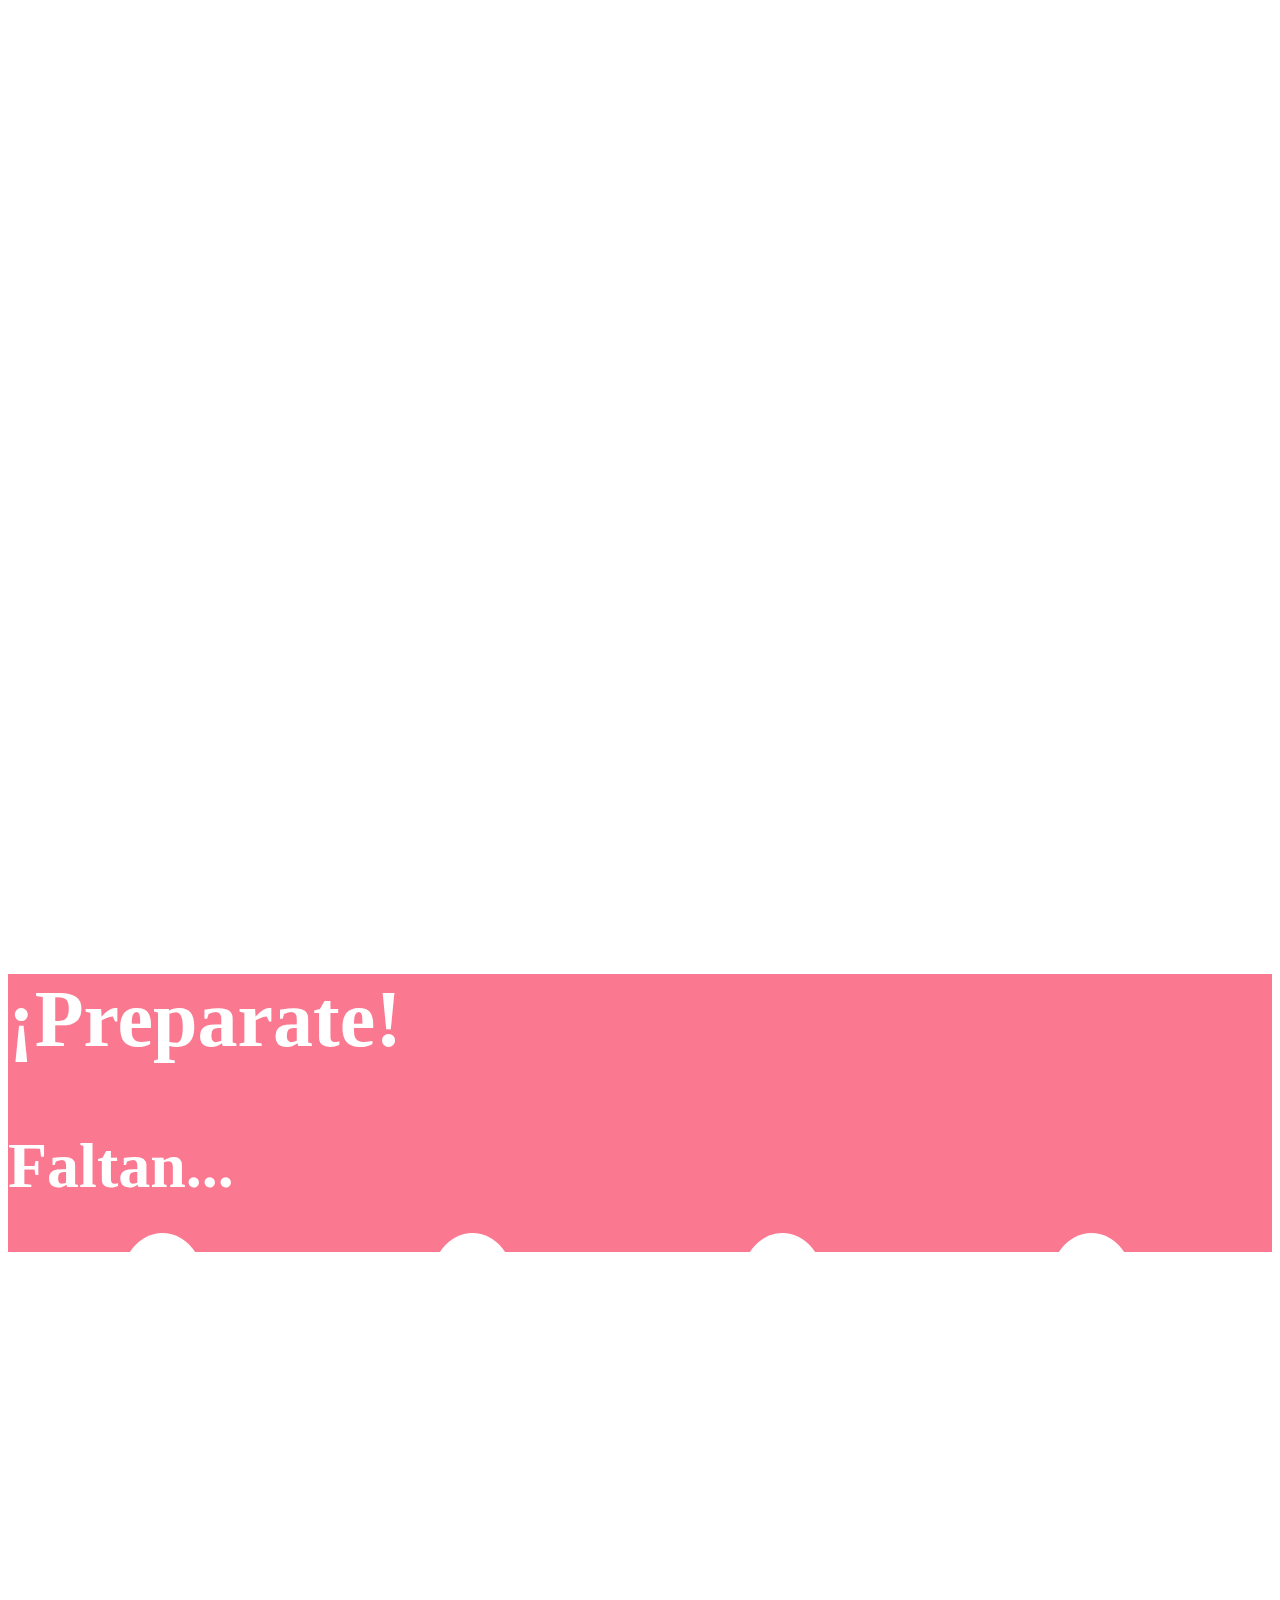
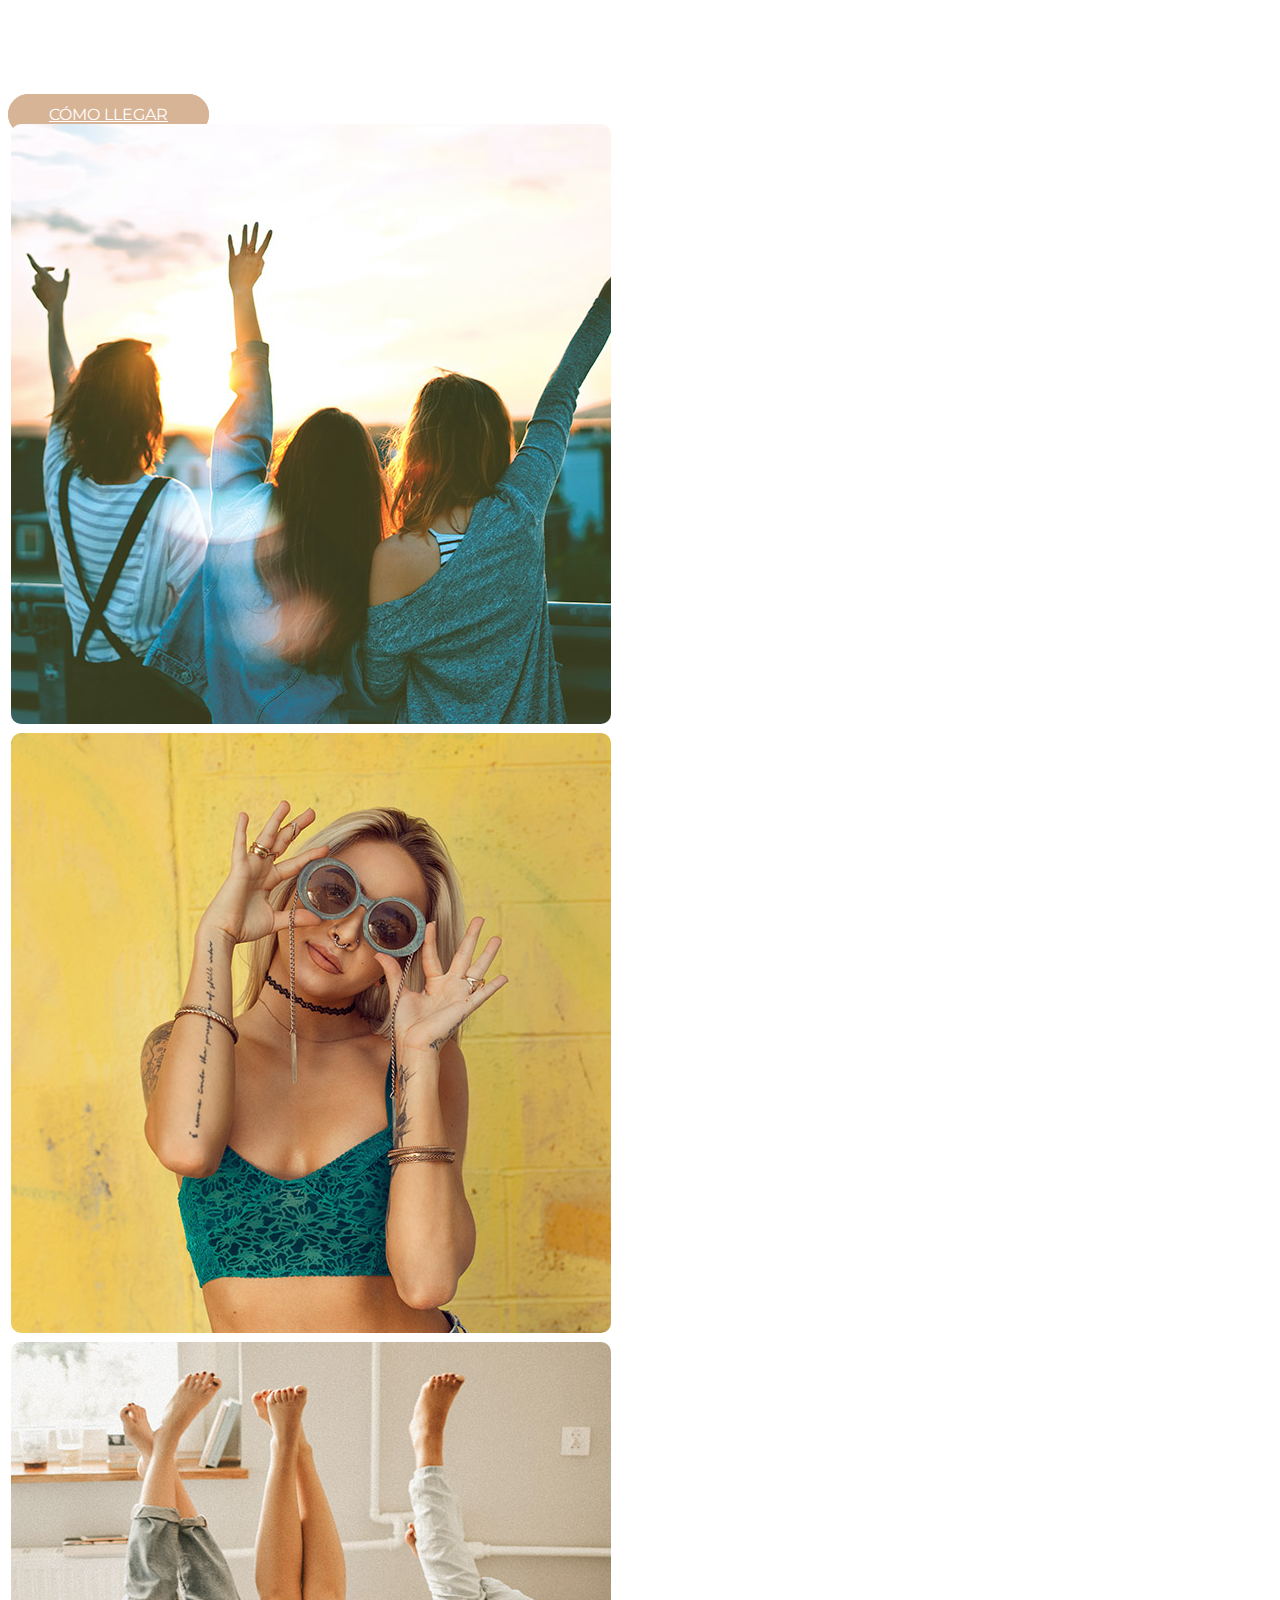
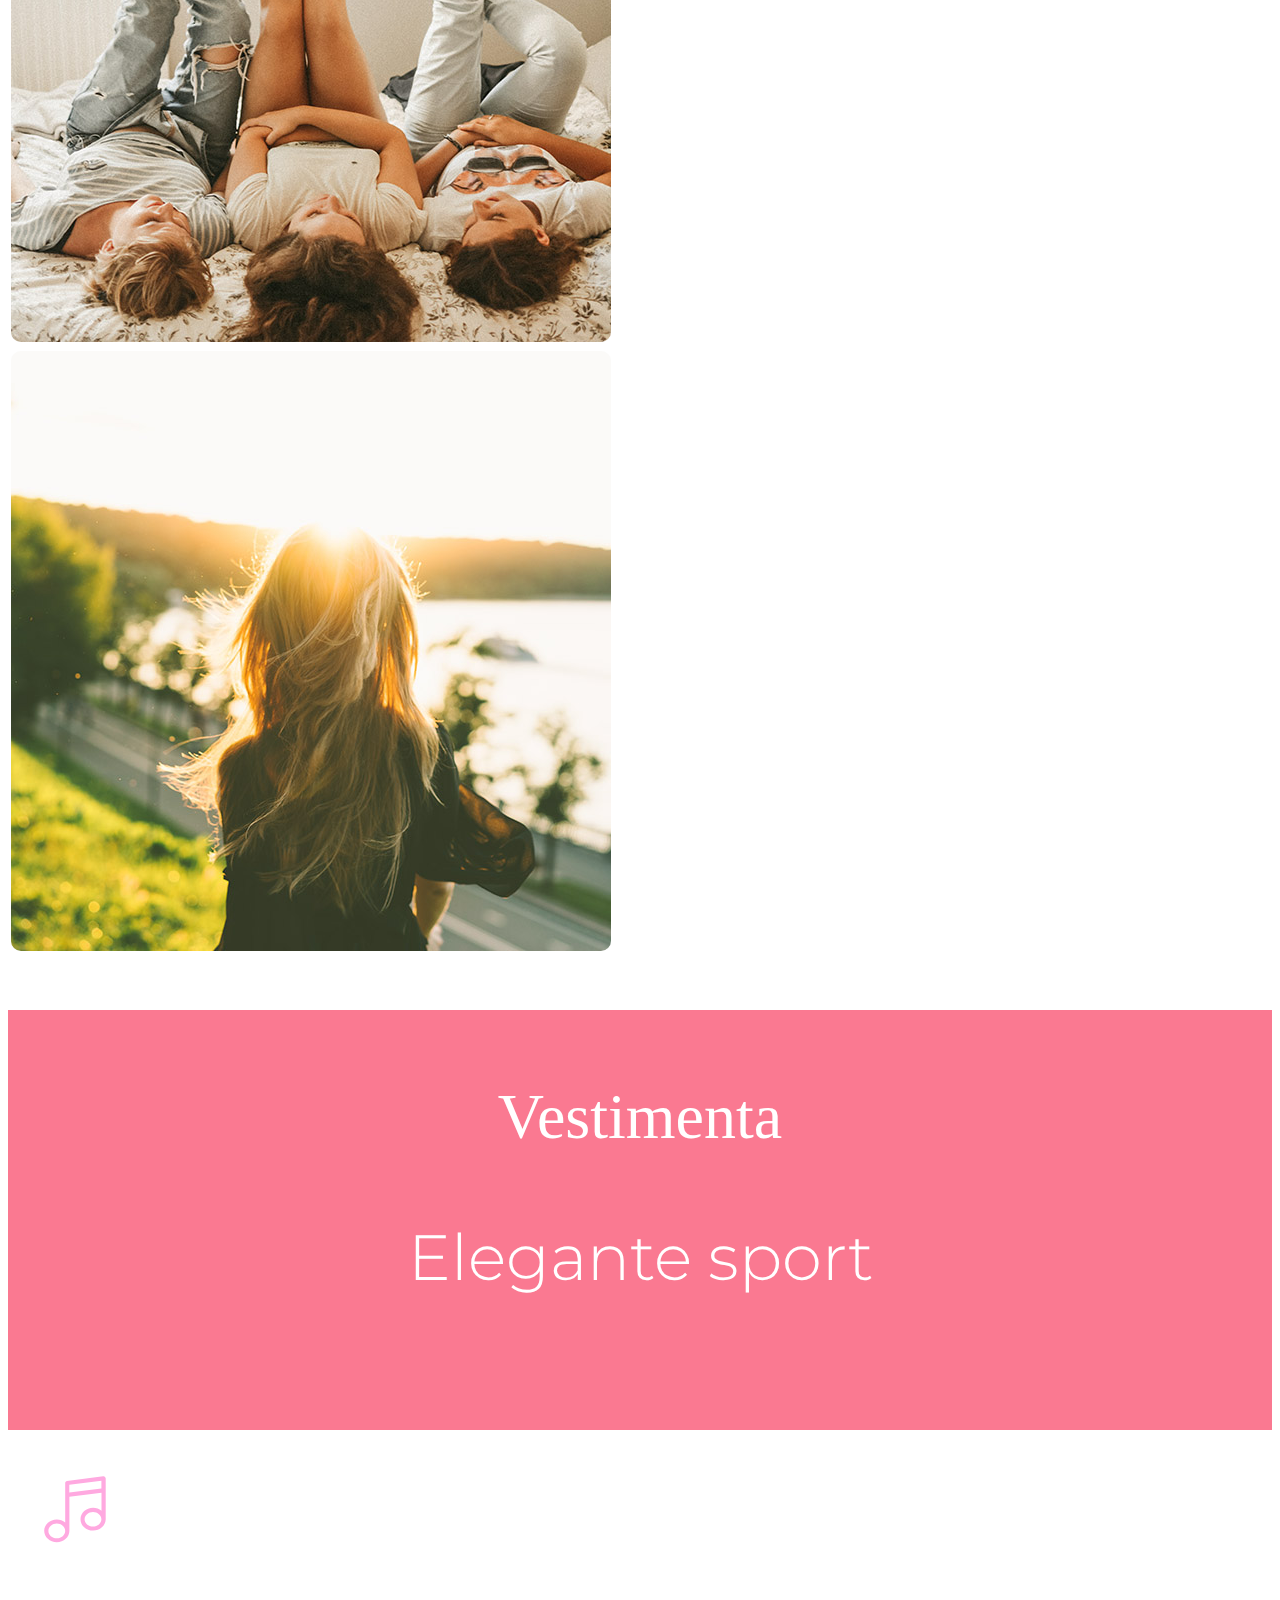
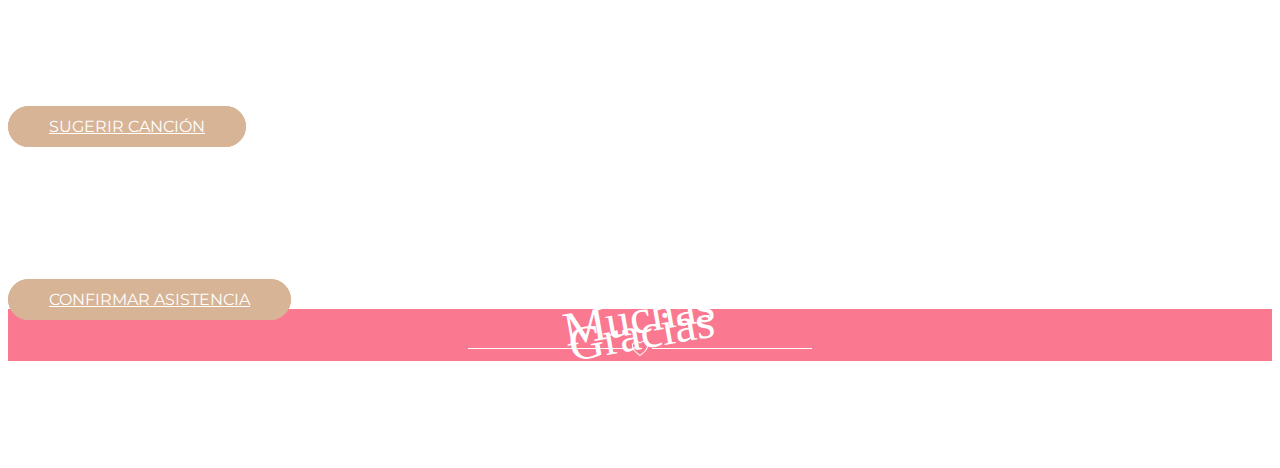
==== index.html @ 7e728a86 "init" ====
<!DOCTYPE html>
<html lang="es">

<head>

  <!-- Head -->
  <!-- Required meta tags -->
  <meta charset="utf-8">
  <meta name="viewport" content="width=device-width, initial-scale=1, shrink-to-fit=no">
  <meta name="description" content="invitaciones digitales para eventos">
  <meta name="keywords"
    content="invitaciones, digitales, tarjetas, boda, invitación, interactivas, casamiento, save the date, agenda la fecha, ideas invitación, tarjetas de 15, tarjetas eventos, wedding, matrimonio, ideas tarjetas, rsvp, modelos de invitacion, página de boda, página web de casamiento">


  <!-- Listado de css con version dinamica segun modificacion de archivo -->
  <link href="https://cdn.jsdelivr.net/npm/bootstrap@5.2.0/dist/css/bootstrap.min.css" rel="stylesheet" integrity="sha384-gH2yIJqKdNHPEq0n4Mqa/HGKIhSkIHeL5AyhkYV8i59U5AR6csBvApHHNl/vI1Bx" crossorigin="anonymous">
  <link rel="stylesheet" href="css/jquery.fancybox.min.css">
  <link rel="stylesheet" href="css/styles.css">
  <!-- Font -->
  <link href="https://fonts.googleapis.com/css2?family=Montserrat:wght@300;400;600;900&amp;display=swap"
    rel="stylesheet">
  <!-- Countdown -->
  <link rel="stylesheet" href="css/countdown/jquery.countdown.css" type="text/css">

  <!-- Font Awesome -->
  <link href="css/all.min.css" rel="stylesheet">

  <!-- Title -->
  <title>
    Invitación de 15</title>

</head>



<body>


  <!-- Portada -->
  <section class="portada">  
    
  
    <div class="divider-overlay" style="opacity: 0.5;"></div>

    <div class="container">
      <div class="row">
          
          <div class="col  animation delay1 fade-in">


            <div class="banner-text fade-in text-center position-absolute bottom-0 ">
              <div>Sofi</div>
              <div>Mis 15 años</div>
            </div>
           
          </div>
      
        <div class="scroll-down"></div>
      </div>
    </div>

      
    </div>
  </div>
  </section>

  <!-- PHOTO DIVIDER -->
  <section id="dont-miss-it">
        <div class="divider p-3">
          

            <h2 id="dont-miss-it-title" class="text-center animation fadeInUp">¡Preparate! </h2>
            <h3 id="dont-miss-it-subtitle" class="text-center animation fadeInUp">Faltan... </h3>
            
       

      <div class="container">
        <div class="row">
          <div class="col-md-6 offset-md-3">
          
            <div id="date-countdown" class="circle-countdown animation fadeInUp text-dark"></div>

          </div>
        </div>
      </div>
    </div>

   
  </section>


  <!-- Ceremonia y Fiesta -->
  <section class="fiesta" >
    <div class="container p-5">
      <div class="row">       

        <!-- Fiesta -->
        <div class="align-content-center">
          <img src="fonts/icono-fiesta.svg" alt class="circle bounce-in mx-auto d-block">
   
        </div>
          <span class="text-center">
        
          <h4 >Fiesta</h4>
        </span>
        <span class="text-center">
          <p>
            ¡Te espero el viernes 18 de Noviembre de 19:30 hs a 3:30 hs<br>en Salón Sei Fratelli para festejar este gran momento de
            mi vida!<br>Clickeá en el botón de abajo y encontrá las indicaciones para llegar.
          </p>          
          <a target="_blank" href="https://g.page/seifratelli?share" class="btn">cómo llegar</a>
        </div></span>
    
    </div>
  </section>

  <!-- Galeria -->
  <section class="galeria m-5">
    <div class="container">

      <div class="row">


        <!-- Impmrimo el bloque con la imagen -->
        <div class="col-6 col-md-3 item-galeria">
          <a href="images/1.jpg" data-fancybox="images" data-caption="">
            <img class="img-fluid" src="images/1.jpg" alt="">
          </a>
        </div>


        <!-- Impmrimo el bloque con la imagen -->
        <div class="col-6 col-md-3 item-galeria">
          <a href="images/2.jpg" data-fancybox="images" data-caption="">
            <img class="img-fluid" src="images/2.jpg" alt="">
          </a>
        </div>


        <!-- Impmrimo el bloque con la imagen -->
        <div class="col-6 col-md-3 item-galeria">
          <a href="images/3.jpg" data-fancybox="images" data-caption="">
            <img class="img-fluid" src="images/3.jpg" alt="">
          </a>
        </div>


        <!-- Impmrimo el bloque con la imagen -->
        <div class="col-6 col-md-3 item-galeria">
          <a href="images/4.jpg" data-fancybox="images" data-caption="">
            <img class="img-fluid" src="images/4.jpg" alt="">
          </a>
        </div>



      </div>
    </div>
  </section>


  <!-- Dress Code -->

  <section class="dresscode mb-5 p-5">

    <div class="container">

      <div class="banner-date">Vestimenta</div>
      <div ><p class="banner-date">Elegante sport</p></div>
      
    </div>


  </section>


  <!-- Canciones -->
  <section class="dj mt-5 p-5">

    <div class="container p-5">
      <div class="row">       

        <!-- Fiesta -->
        <div class="align-content-center">


      <img src="fonts/icono-canciones.svg" alt class="bounce-in mx-auto d-block">

       </div>

    <span class="text-center">
        
      <h4 >Fiesta</h4>
    </span>
    <span class="text-center">
      <p>¡Ayudame sugiriendo las canciones que pensás que no pueden faltar en la fiesta!</p> 
      
    <div class="align-items-center">
    <a target="_blank" href="https://forms.gle/h6BL7pvcuVgGxvgK9"     class="btn">Sugerir canción</a>
   
  </div></span>
  </section>
         

  



  <!-- Confirmar Asistencia -->
  <section class="asistencia p-5">
    

    <div class="container text-dark">
      <span class="text-center ">
      <h4>CONFIRMACIÓN DE ASISTENCIA</h4>
    </span>
    <span class="text-center">
      <p>Cuento con tu presencia. <br>¡Confirmá tu asistencia!</p>
      <div class="align-items-center">
      <a target="_blank" href="https://forms.gle/xBkR22hWkG39EwFD9" class="btn">Confirmar asistencia</a>
    </div></span>
    </div>

  </section>






  <!-- FOOTER SECTION -->
  <footer>
  
    <div class="footer p-5">
      <div class="animation fadeInUp">
        <div id="thank-you" >
          <div id="thank" class="p-3">Muchas</div>
          <div id="you" class="p-3">Gracias</div>
        </div>
      </div>

          <div class="heart-divider animation delay1 fadeInUp">
            <span class="white-line"></span>
            <svg xmlns="http://www.w3.org/2000/svg" width="16" height="16" fill="white" class="bi bi-heart"
              viewBox="0 0 16 16">
              <path
                d="m8 2.748-.717-.737C5.6.281 2.514.878 1.4 3.053c-.523 1.023-.641 2.5.314 4.385.92 1.815 2.834 3.989 6.286 6.357 3.452-2.368 5.365-4.542 6.286-6.357.955-1.886.838-3.362.314-4.385C13.486.878 10.4.28 8.717 2.01L8 2.748zM8 15C-7.333 4.868 3.279-3.04 7.824 1.143c.06.055.119.112.176.171a3.12 3.12 0 0 1 .176-.17C12.72-3.042 23.333 4.867 8 15z" />
            </svg>
            <span class="white-line"></span>
          </div>


        </div>


        </footer>




  <script>
    var fechaCuentaRegresiva = "09/11/2022 22:00:00";
  </script>



  <script type="text/javascript" src="js/jquery-3.5.1.slim.min.js"></script>
  <script type="text/javascript" src="js/parallax.min.js"></script>
  <script type="text/javascript" src="js/jquery.fancybox.min.js"></script>
  <script src="https://cdn.jsdelivr.net/npm/bootstrap@5.2.0/dist/js/bootstrap.bundle.min.js" integrity="sha384-A3rJD856KowSb7dwlZdYEkO39Gagi7vIsF0jrRAoQmDKKtQBHUuLZ9AsSv4jD4Xa" crossorigin="anonymous"></script>
  <script type="text/javascript" src="js/scripts.js"></script>
  <!-- Countdown -->
  <script src="js/countdown/jquery.plugin.js"></script>
  <script src="js/countdown/jquery.countdown.js"></script>
  <script src="js/countdown/jquery.countdown-es.js"></script>
---- css/styles.css ----
/* Generales */

:root {
  --color-primario: #d8b496;
  --color-secundario: #Fa7991;
}

body{
  color:#FFF; 
	font-family: 'Dancing Script', cursive;
}
.banner-date{
	font-size: 4rem;	
}
.banner-text{
	font-size: 10rem;	
}
.banner-text{
	font-size: 10rem;	
}
.heart-divider{
	height:100%; 
	width:100%;
	margin:0 auto; 
	margin-top:1.25;
	margin-bottom:1.25rem;
	text-align:center;
}

.white-line{
	width:10rem; 
	height:8px;
	display:inline-block;
	border-top:solid 1px #FFF;
}

.css-logo{
	width:100%; 
	height:100%; 
	border-radius:0%; 
	background-color: #fa7991; 
	color:#FFF; 
	text-align:center; 
	font-family: 'EB Garamond', serif;
	font-weight: 700;	
}

.css-logo.rounded{
	border-radius:50%; 
}

.css-logo-text{
	padding-top:19px; 
	font-size:16px;
}

.css-logo-text > i {
	font-size:10px;
}

p{
  font-family: 'Montserrat', sans-serif;
  font-weight: 300;
  font-size: 17px;
}


h4
{
  font-family: 'Montserrat', sans-serif;
  letter-spacing: 3px;
  text-transform: uppercase;
  font-size: 25px;
  font-weight: 400;
}

.btn{
  font-family: 'Montserrat', sans-serif;
  color: white;
  background-color: var(--color-primario);
  border-radius: 30px;
  padding: 10px 40px;
  border: 1px solid var(--color-primario);
  text-transform: uppercase;
}

.btn:hover{
  color:var(--color-primario);
  background-color: white;
}

.btn-alt{
  font-family: 'Montserrat', sans-serif;
  color: var(--color-primario);
  background-color: white;
}

.btn-alt:hover{
  color: white;
  background-color: var(--color-primario);
  border: 1px solid white;
}

.btn:focus{
  box-shadow:none;
}


.fancybox-bg{
  background-color: var(--color-primario) !important;
}

ul{
  list-style: none;
  margin: 0;
  padding: 0;
}

a:hover{
  text-decoration: none;
}


/* Animacion fade in */
.fade-in{
  animation: fadeIn ease 4s;
  -webkit-animation: fadeIn ease 4s;
  -moz-animation: fadeIn ease 4s;
  -o-animation: fadeIn ease 4s;
  -ms-animation: fadeIn ease 4s;
}


@keyframes fadeIn{
  0% {
    opacity:0;
  }
  100% {
    opacity:1;
  }
}

@-moz-keyframes fadeIn {
  0% {
    opacity:0;
  }
  100% {
    opacity:1;
  }
}

@-webkit-keyframes fadeIn {
  0% {
    opacity:0;
  }
  100% {
    opacity:1;
  }
}

@-o-keyframes fadeIn {
  0% {
    opacity:0;
  }
  100% {
    opacity:1;
  }
}

@-ms-keyframes fadeIn {
  0% {
    opacity:0;
  }
  100% {
    opacity:1;
  }
}



/* Flecha para scroll de portada */
.scroll-down {
	position: absolute;
	bottom: 70px;
	display: block;
	text-align: center;
	font-size: 20px;
	z-index: 100;
	text-decoration: none;
	text-shadow: 0;
  width: 30px;
  height: 30px;
  border-bottom: 4px solid #ffffff;
  border-right: 4px solid #ffffff;
  z-index: 9;
  left: calc(50% - 15px);
  -webkit-transform: translate(-50%, 0%) rotate(45deg);
  -moz-transform: translate(-50%, 0%) rotate(45deg);
  transform: translate(-50%, 0%) rotate(45deg);
	-webkit-animation: fade_move_down 2s ease-in-out infinite;
	-moz-animation:    fade_move_down 2s ease-in-out infinite;
	animation:         fade_move_down 2s ease-in-out infinite;
}


/*animated scroll arrow animation*/
@-webkit-keyframes fade_move_down {
  0%   { -webkit-transform:translate(0,-10px) rotate(45deg); opacity: 0;  }
  50%  { opacity: 1;  }
  100% { -webkit-transform:translate(0,10px) rotate(45deg); opacity: 0; }
}
@-moz-keyframes fade_move_down {
  0%   { -moz-transform:translate(0,-10px) rotate(45deg); opacity: 0;  }
  50%  { opacity: 1;  }
  100% { -moz-transform:translate(0,10px) rotate(45deg); opacity: 0; }
}
@keyframes fade_move_down {
  0%   { transform:translate(0,-10px) rotate(45deg); opacity: 0;  }
  50%  { opacity: 1;  }
  100% { transform:translate(0,10px) rotate(45deg); opacity: 0; }
}

/*ANIMACION ICONOS*/

.bounce-in {
  animation: bounce-in 2s ease infinite;
  width: 150px;
}
@keyframes bounce-in {
  0% {
    opacity: 0;
    transform: scale(.3);
  }
  50% {
    opacity: 1;
    transform: scale(1.05);
  }
  70% { transform: scale(.9); }
  100% { transform: scale(1); }
}

/* ---------- */


/* Portada */
section.portada{
  height: 100vh;
  overflow-x: hidden;
}


.divider {
	position:	relative;
  background-color: var(--color-secundario);
	background-size:cover;
	-webkit-background-size:cover;
	background-attachment: scroll;
	background-position:
	center center;
	background-repeat:
	no-repeat;
	color:#FFF;
	-webkit-backface-visibility: hidden;
}

/* dont-miss-it */

h2#dont-miss-it-title{
  
	font-size:5rem; 
	margin-bottom:30px; 
	font-family: 'Dancing Script', cursive;
}

h3#dont-miss-it-subtitle{
	font-size:4rem; 
	margin-bottom:30px; 
	font-family: 'Dancing Script', cursive;
}
#divider-title{
	font-family: 'Great Vibes', cursive;
	color: #FFF;
	text-align: center;
	vertical-align: middle;
}

#divider-title-line{
	font-size: 4.6rem;
	line-height: 4.6rem;
}

.circle-countdown{
	width:100%; 
	margin:0 auto; 
	margin-top: 1.5rem
}

.circle-countdown.is-countdown {
	background-color:transparent;
	border:none;
  font-family: 'Montserrat', sans-serif;
}

.circle-countdown .countdown-amount {
	background-color: white;
	width:5.3rem;
	height:5.3rem;
	border-radius:50%;
	display:block;
	padding-top:1.3rem;
	font-size:1.8rem;
	margin:0 auto;
}

.circle-countdown .countdown-period {
	padding:0.6rem;
	display:block;
	text-align:center;
	font-size:1rem;
	text-transform:uppercase;    
}




    



/* Galeria /Historia */
section.galeria{
  padding-bottom: 50px;
}

section.galeria h4{
  text-align: center;
  margin-bottom: 60px;
}
section.galeria .item-galeria{
  padding: 0 3px;
  margin-bottom: 5px;
}

section.galeria .item-galeria a img{
  transition: all 0.3s ease-out;
  border-radius: 10px;
}


section.galeria .item-galeria a:hover img{
  transform: scale(1.1);
  position: relative;
  z-index: 999;
}




/* CONFIRMAR ASISTENCIA */

section.confirmar-asistencia{
  text-align: center;
  padding: 80px 0 100px;
}

section.confirmar-asistencia h4 {
    text-align: center;
    margin-bottom: 25px;
}

section.confirmar-asistencia p{
  margin-bottom: 20px;
}

section.confirmar-asistencia .btn-alt{
  margin: 10px;
}

/* ---------- */

/* DRESS CODE */

section.dresscode{
  text-align: center;
  padding: 70px 0 70px;
  background-color: var(--color-secundario);
}

section.dresscode h4 {
    text-align: center;
    margin-bottom: 20px;
    color: white;
}

section.dresscode p{
  color: white;
}

/* ---------- */







/* ---------- */

/* PROTOCOLO */

section.protocolo{
  text-align: center;
  padding: 90px 0 90px;
  background-color:var(--color-primario);
}

section.protocolo h4 {
    text-align: center;
    margin-bottom: 25px;
    color: white;
}

section.protocolo img.icon{
  width: 150px;
}

section.protocolo p{
  color: white;
}



/* ---------- */


/* ----------------------------------------------*/
/* Footer Section				 			 */
/* ----------------------------------------------*/
.footer {
	background-color: var(--color-secundario);
   
}

#thank-you{
	text-align:center; 

	-ms-transform: rotate(-10deg); 
	-webkit-transform: rotate(-10deg); 
	transform: rotate(-10deg);

}

#thank{
	font-size:3rem; 
	line-height:1rem;
}

#you{
	font-size:3rem; 
	line-height:1rem;
}

#footer-name{

	font-size:3rem; 
	color:#FFF; 
	letter-spacing:0.18rem; 
	
}


/* ---------- */

/* CONTACTO */

section.contacto{
  padding: 100px 0;
}

section.contacto h4{
  font-weight: 400;
  font-size: 25px;
}

section.contacto p{
  font-weight: 300;
}

section.contacto a{
  color: #35aa7f;
}

section.contacto a:hover{
  color: black;
}

section.contacto ul li{
  margin-bottom: 5px;
}

section.contacto ul li i{
  font-size: 18px;
  margin-right: 3px;
}
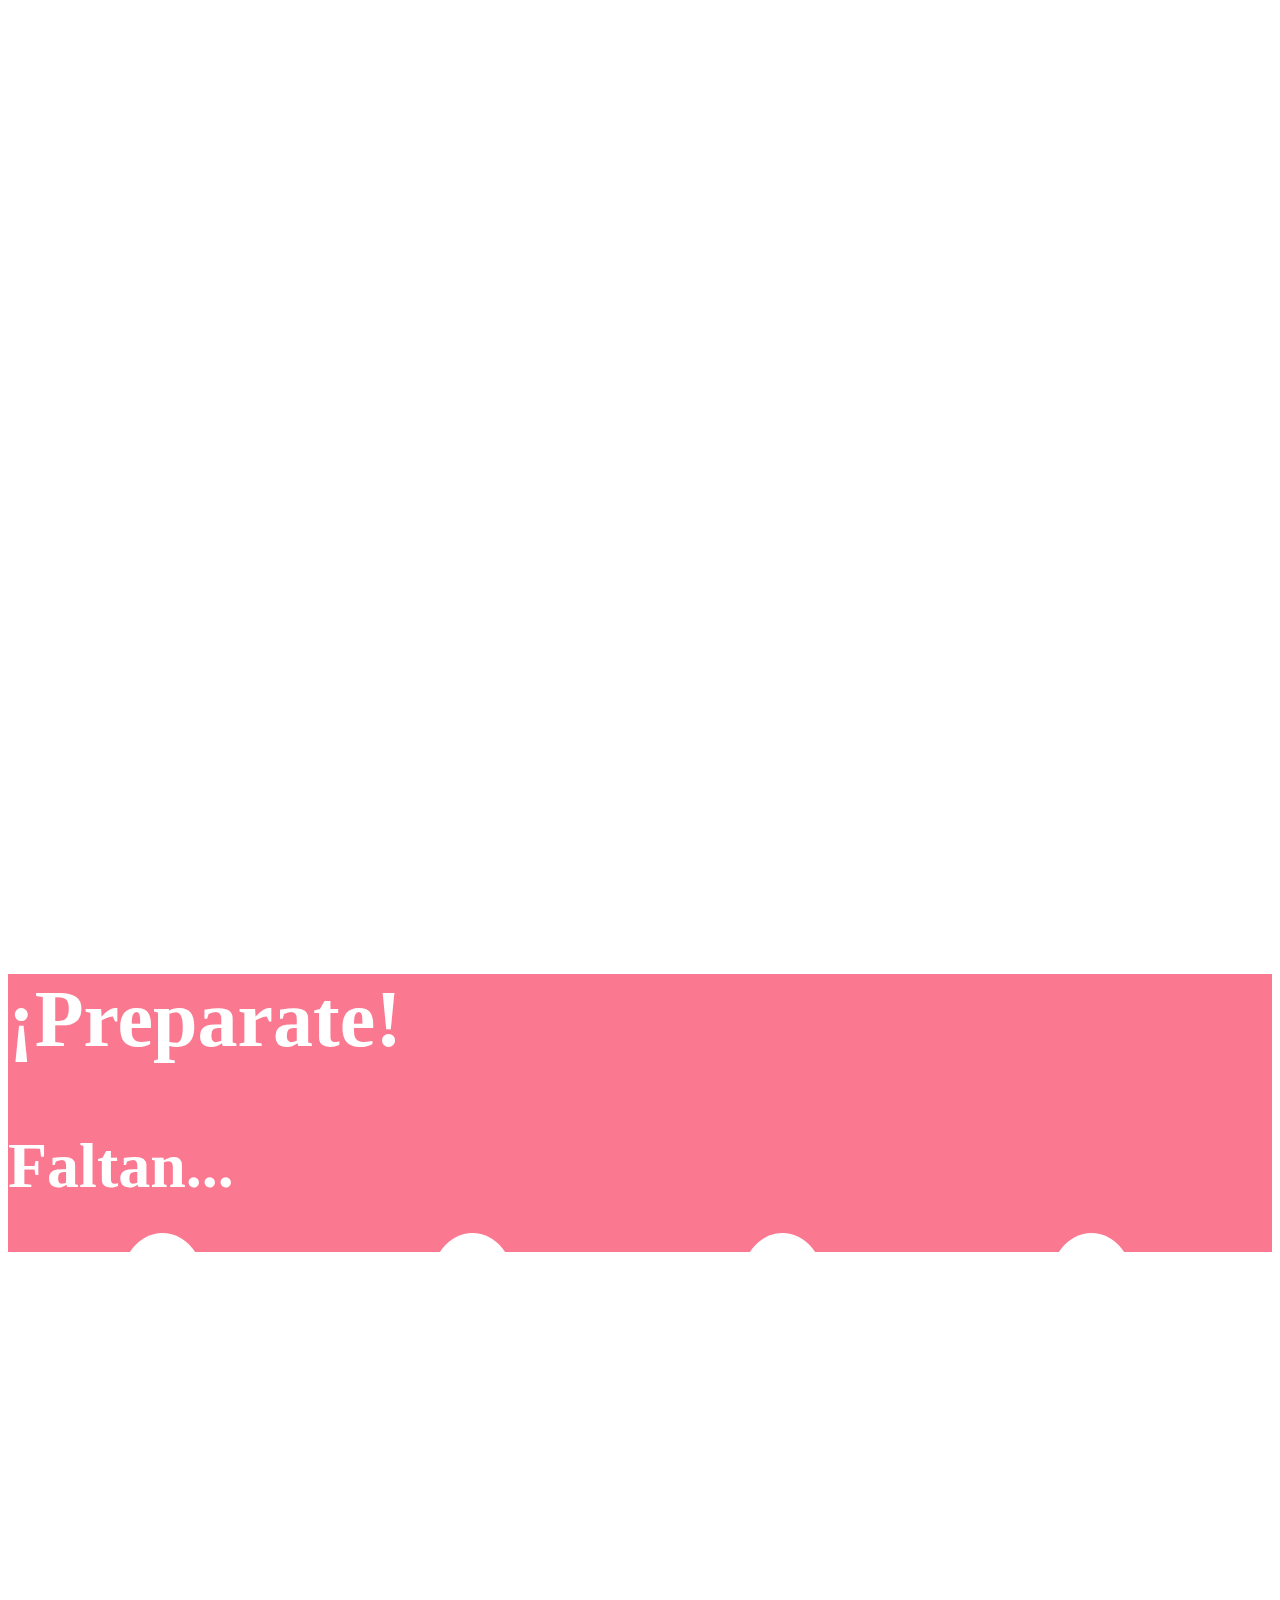
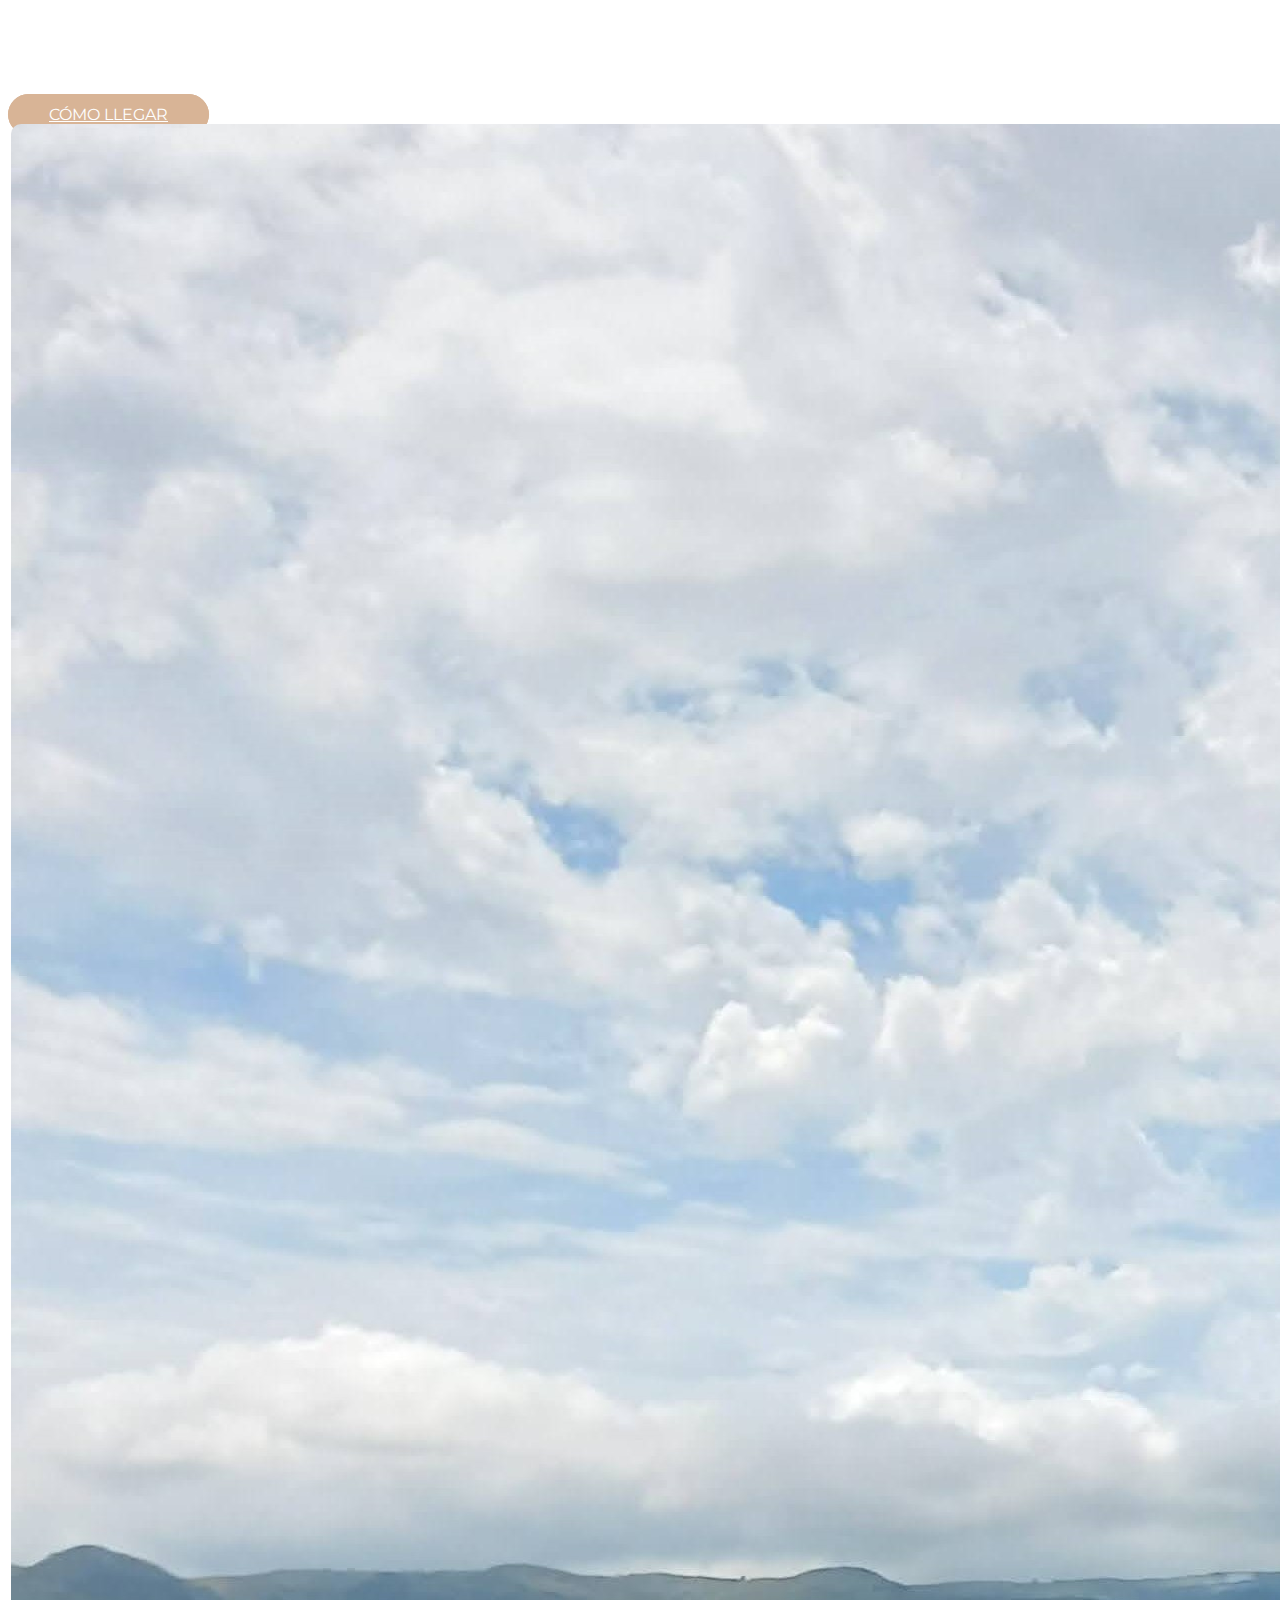
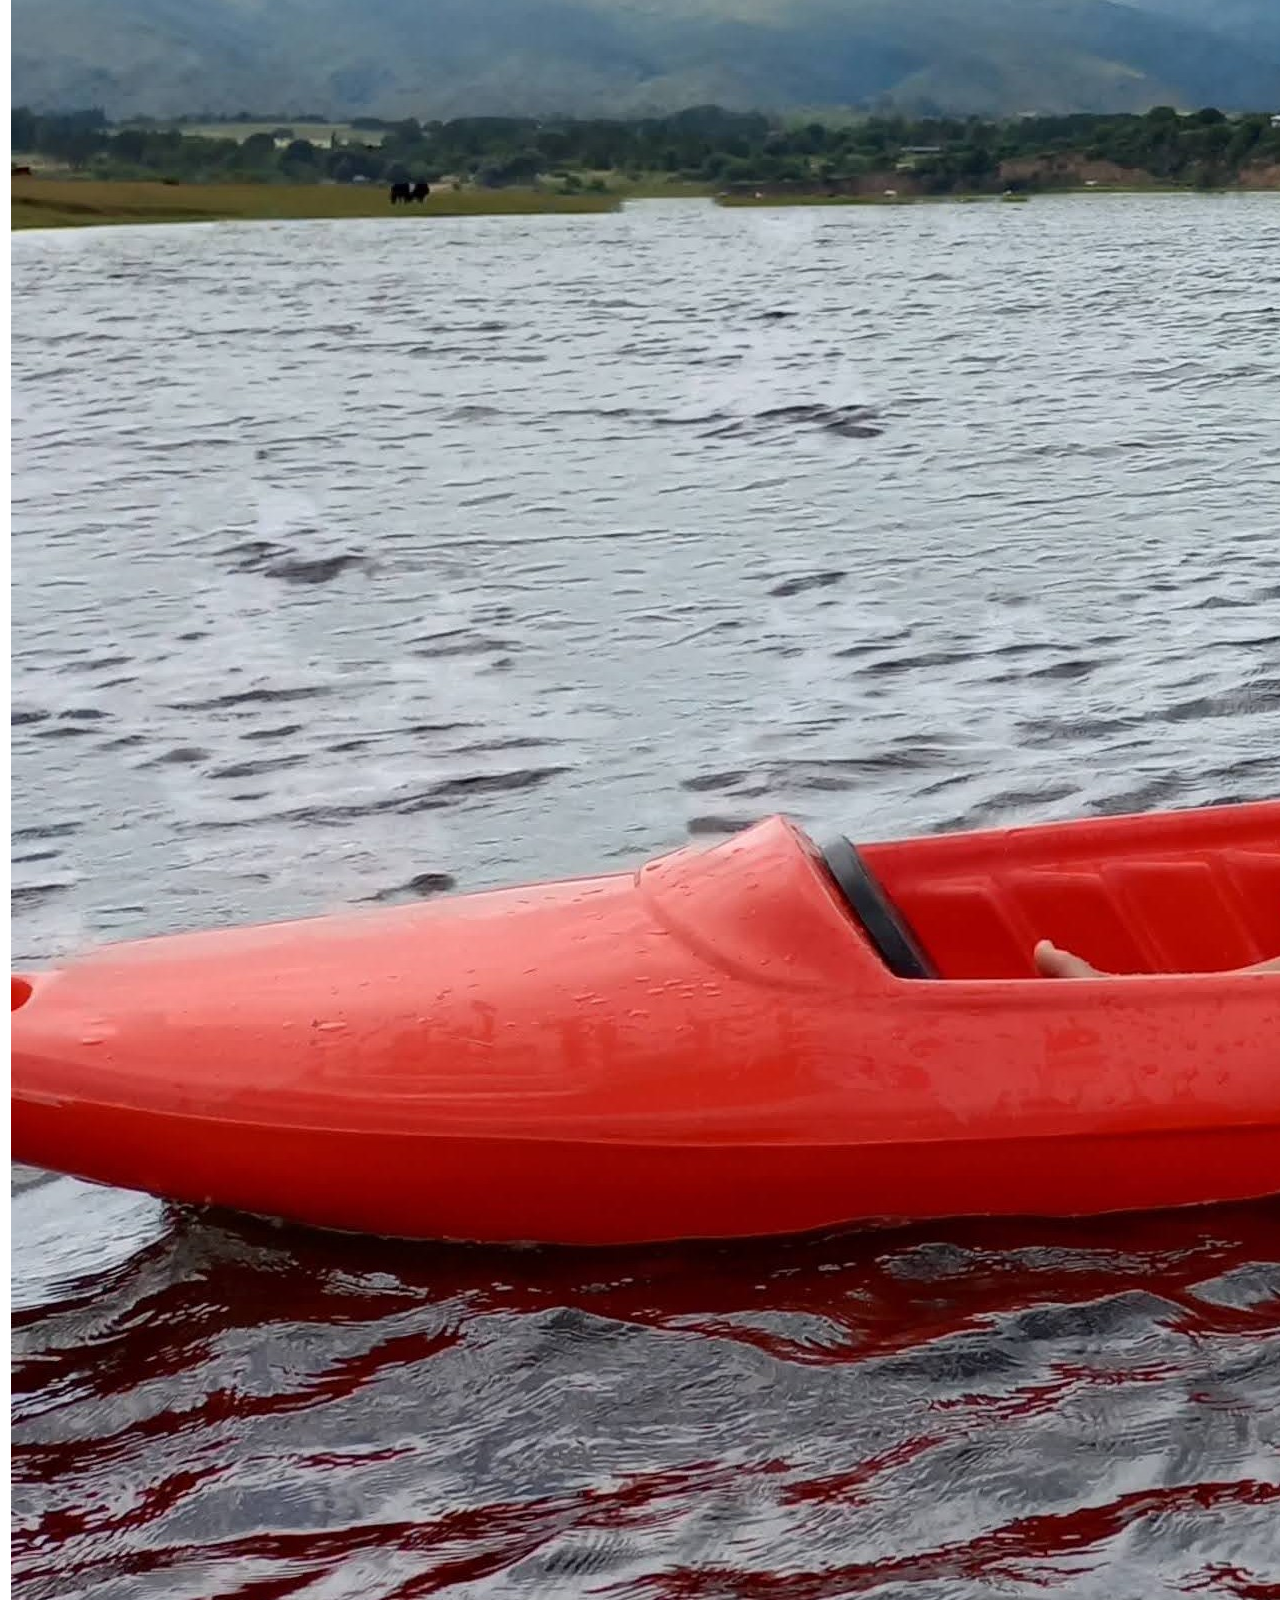
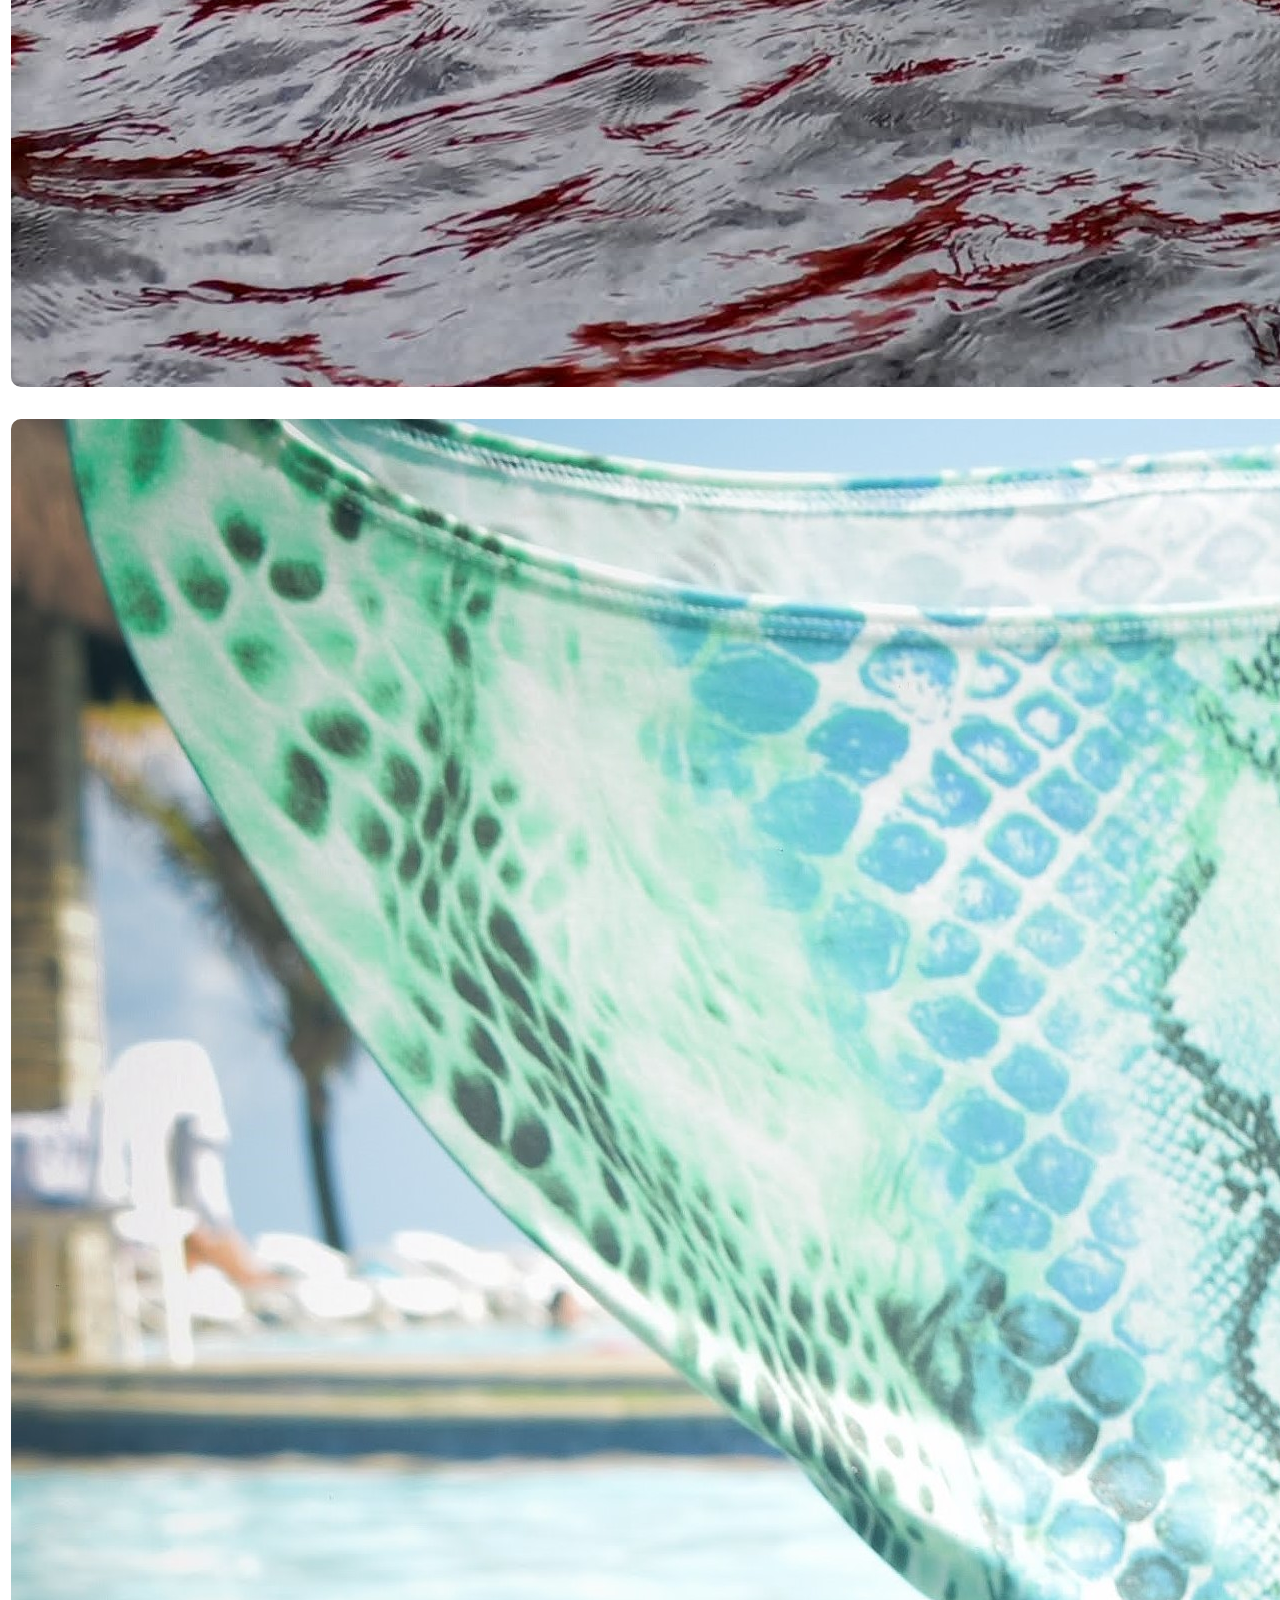
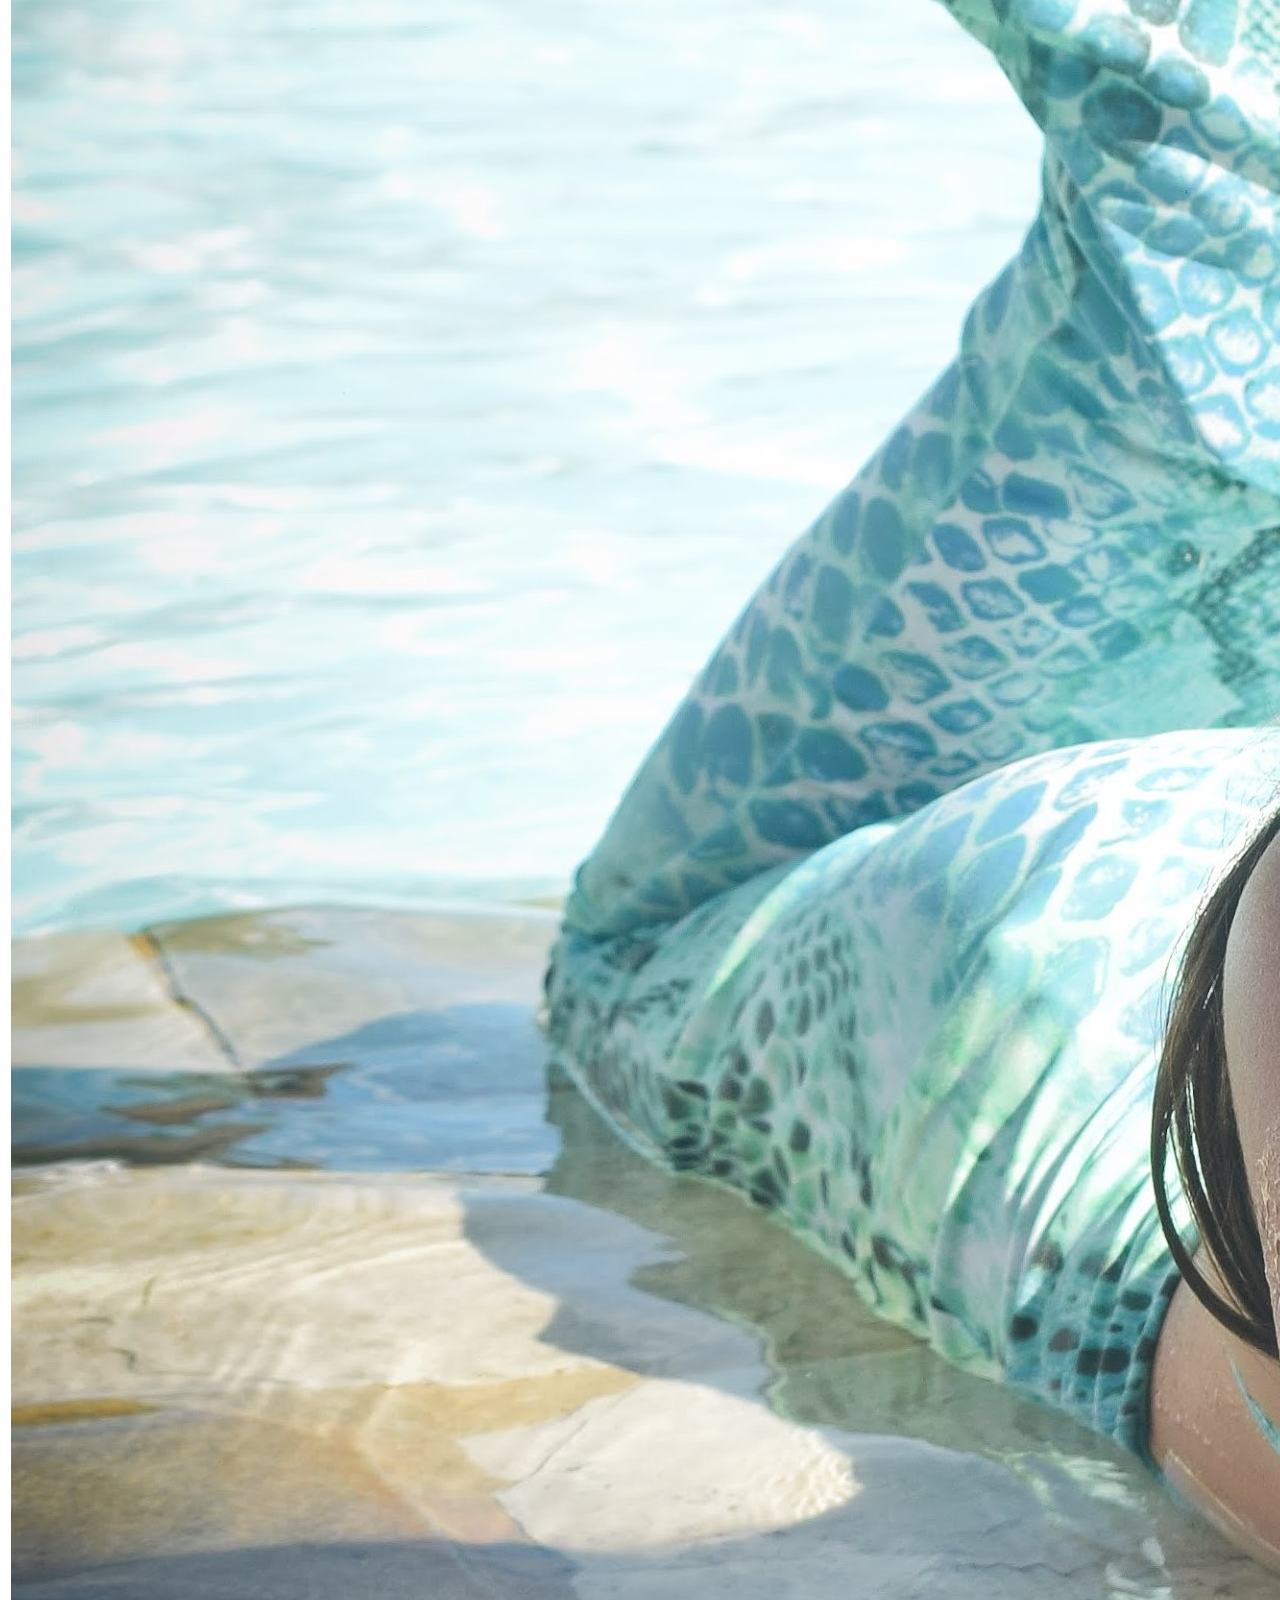
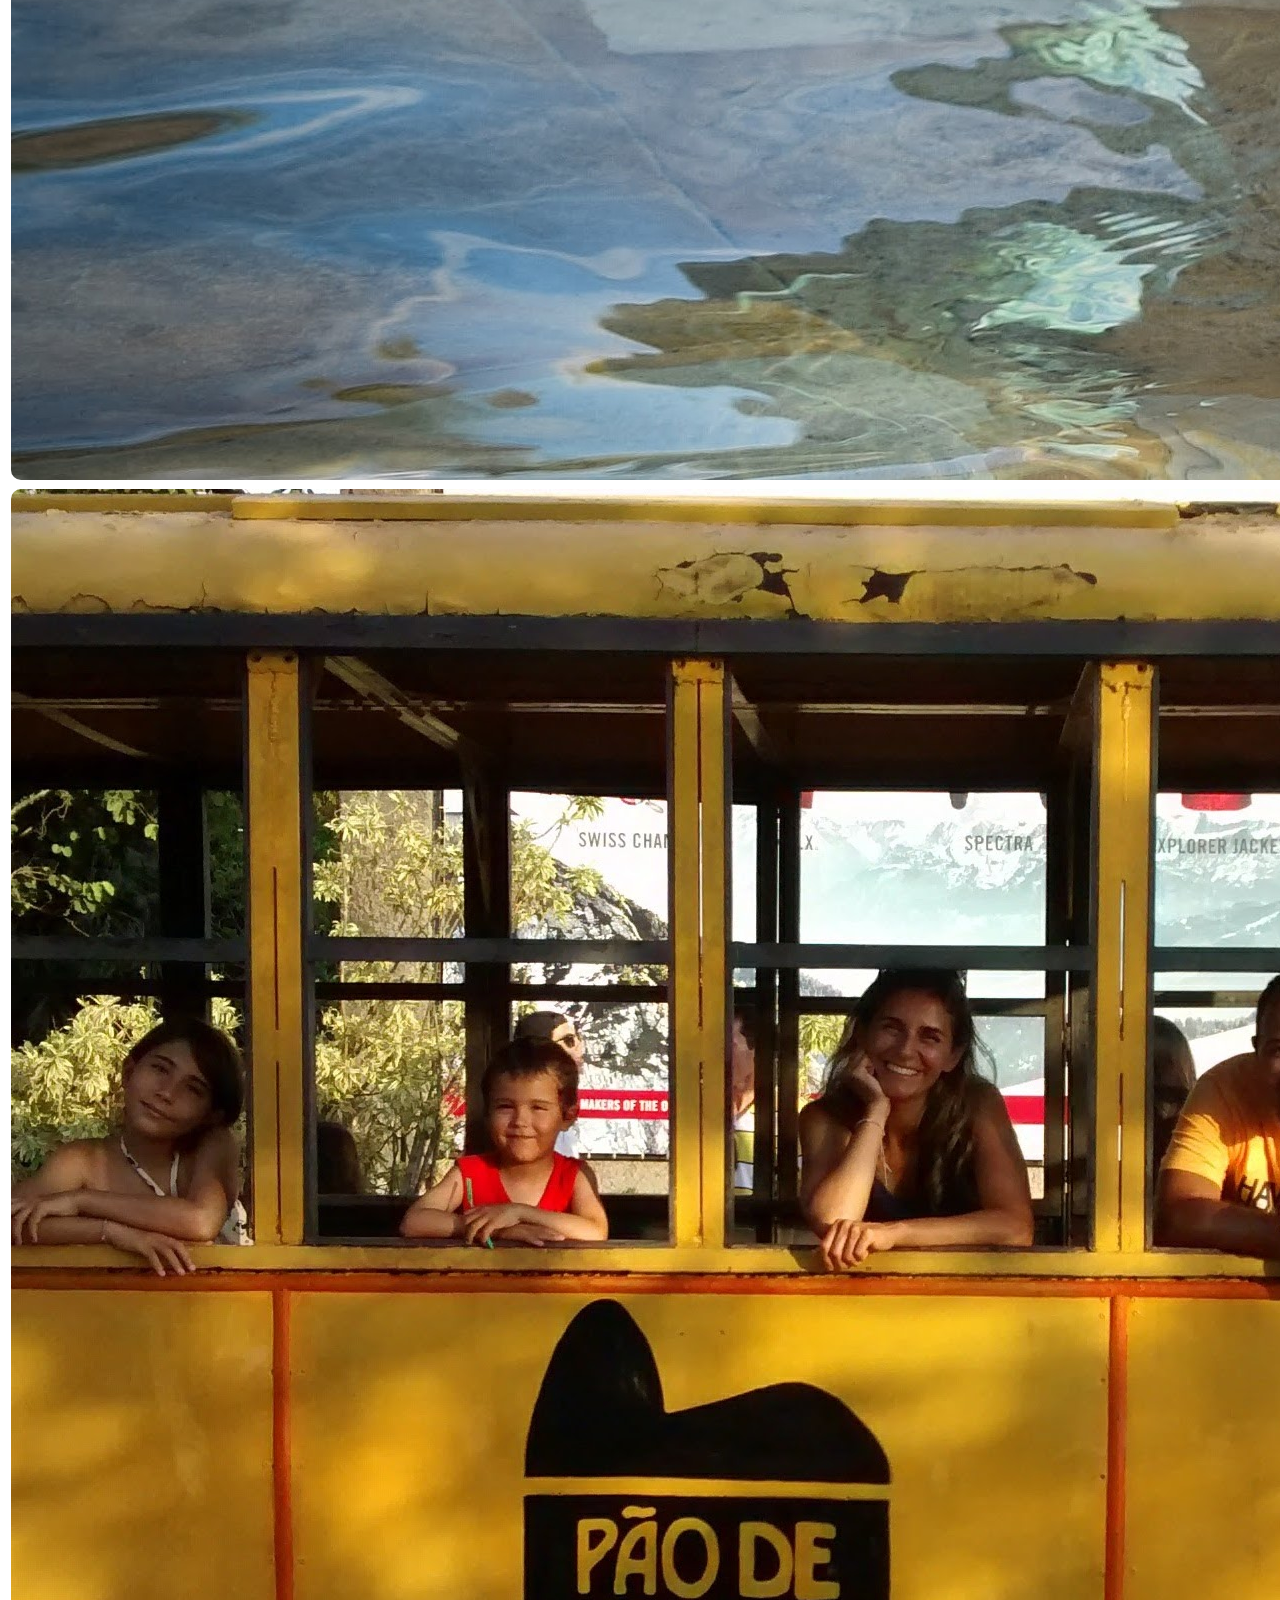
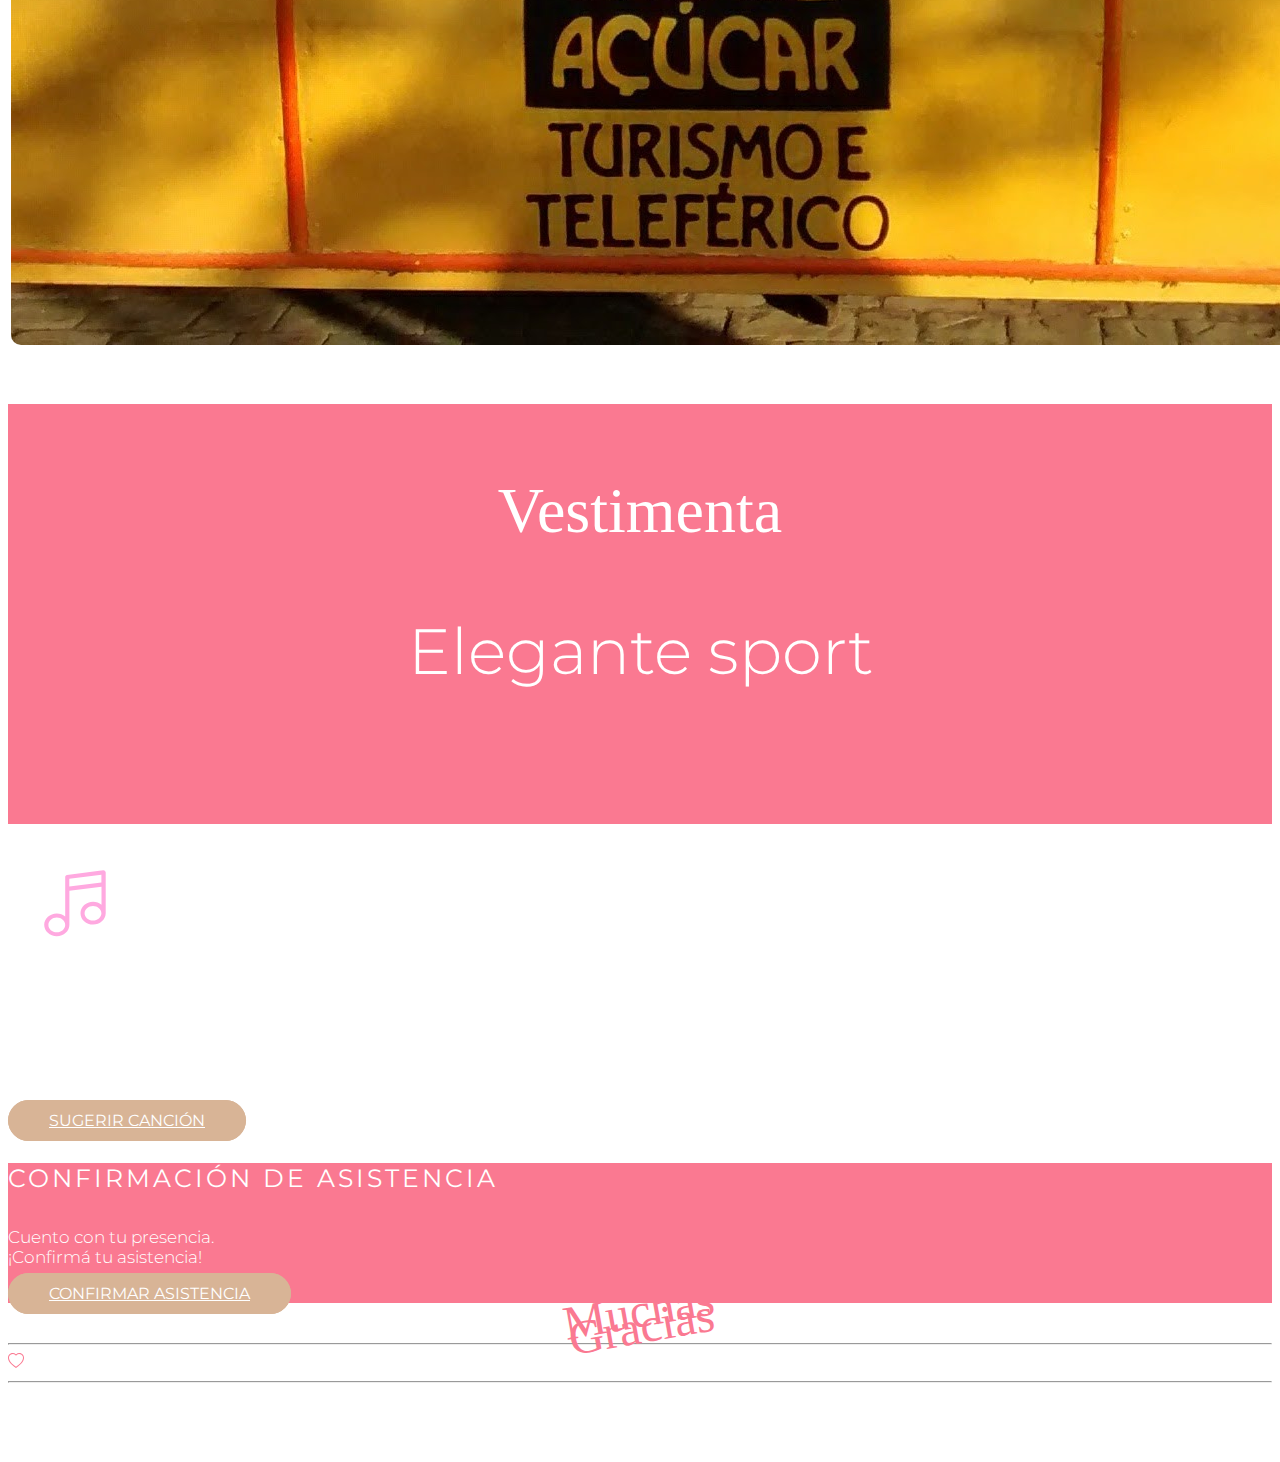
==== commit 8121df57: "add fotos" ====
--- a/index.html
+++ b/index.html
@@ -13,7 +13,8 @@
 
 
   <!-- Listado de css con version dinamica segun modificacion de archivo -->
-  <link href="https://cdn.jsdelivr.net/npm/bootstrap@5.2.0/dist/css/bootstrap.min.css" rel="stylesheet" integrity="sha384-gH2yIJqKdNHPEq0n4Mqa/HGKIhSkIHeL5AyhkYV8i59U5AR6csBvApHHNl/vI1Bx" crossorigin="anonymous">
+  <link href="https://cdn.jsdelivr.net/npm/bootstrap@5.2.0/dist/css/bootstrap.min.css" rel="stylesheet"
+    integrity="sha384-gH2yIJqKdNHPEq0n4Mqa/HGKIhSkIHeL5AyhkYV8i59U5AR6csBvApHHNl/vI1Bx" crossorigin="anonymous">
   <link rel="stylesheet" href="css/jquery.fancybox.min.css">
   <link rel="stylesheet" href="css/styles.css">
   <!-- Font -->
@@ -37,47 +38,46 @@
 
 
   <!-- Portada -->
-  <section class="portada">  
-    
-  
-    <div class="divider-overlay" style="opacity: 0.5;"></div>
-
-    <div class="container">
-      <div class="row">
-          
-          <div class="col  animation delay1 fade-in">
-
-
-            <div class="banner-text fade-in text-center position-absolute bottom-0 ">
-              <div>Sofi</div>
-              <div>Mis 15 años</div>
-            </div>
-           
-          </div>
-      
-        <div class="scroll-down"></div>
-      </div>
-    </div>
-
-      
-    </div>
-  </div>
+  <section class="portada">
+
+
+
+
+
+    <div class="row justify-content-center">
+
+      <div class="col animation delay1 fade-in">
+
+
+        <div class="text-center align-bottom banner-text fade-in ">
+          <h1 class="display-1 fb-bold">Mis 15 años</h1>
+        </div>
+
+      </div>
+
+      <div class="scroll-down"></div>
+    </div>
+
+
+
+    </div>
+    </div>
   </section>
 
   <!-- PHOTO DIVIDER -->
   <section id="dont-miss-it">
-        <div class="divider p-3">
-          
-
-            <h2 id="dont-miss-it-title" class="text-center animation fadeInUp">¡Preparate! </h2>
-            <h3 id="dont-miss-it-subtitle" class="text-center animation fadeInUp">Faltan... </h3>
-            
-       
+    <div class="divider p-3">
+
+
+      <h2 id="dont-miss-it-title" class="text-center animation fadeInUp">¡Preparate! </h2>
+      <h3 id="dont-miss-it-subtitle" class="text-center animation fadeInUp">Faltan... </h3>
+
+
 
       <div class="container">
         <div class="row">
           <div class="col-md-6 offset-md-3">
-          
+
             <div id="date-countdown" class="circle-countdown animation fadeInUp text-dark"></div>
 
           </div>
@@ -85,37 +85,38 @@
       </div>
     </div>
 
-   
+
   </section>
 
 
   <!-- Ceremonia y Fiesta -->
-  <section class="fiesta" >
+  <section class="fiesta">
     <div class="container p-5">
-      <div class="row">       
+      <div class="row">
 
         <!-- Fiesta -->
         <div class="align-content-center">
           <img src="fonts/icono-fiesta.svg" alt class="circle bounce-in mx-auto d-block">
-   
-        </div>
-          <span class="text-center">
-        
-          <h4 >Fiesta</h4>
+
+        </div>
+        <span class="text-center">
+
+          <h4 class="display-5 fb-bold">Fiesta</h4>
         </span>
         <span class="text-center">
-          <p>
-            ¡Te espero el viernes 18 de Noviembre de 19:30 hs a 3:30 hs<br>en Salón Sei Fratelli para festejar este gran momento de
+          <p class="display-7">
+            ¡Te espero el viernes 18 de Noviembre de 19:30 hs a 3:30 hs<br>en Salón Sei Fratelli para festejar este gran
+            momento de
             mi vida!<br>Clickeá en el botón de abajo y encontrá las indicaciones para llegar.
-          </p>          
+          </p>
           <a target="_blank" href="https://g.page/seifratelli?share" class="btn">cómo llegar</a>
-        </div></span>
-    
+      </div></span>
+
     </div>
   </section>
 
   <!-- Galeria -->
-  <section class="galeria m-5">
+  <section class="galeria mt-5">
     <div class="container">
 
       <div class="row">
@@ -123,32 +124,32 @@
 
         <!-- Impmrimo el bloque con la imagen -->
         <div class="col-6 col-md-3 item-galeria">
-          <a href="images/1.jpg" data-fancybox="images" data-caption="">
-            <img class="img-fluid" src="images/1.jpg" alt="">
-          </a>
-        </div>
-
-
-        <!-- Impmrimo el bloque con la imagen -->
-        <div class="col-6 col-md-3 item-galeria">
-          <a href="images/2.jpg" data-fancybox="images" data-caption="">
-            <img class="img-fluid" src="images/2.jpg" alt="">
-          </a>
-        </div>
-
-
-        <!-- Impmrimo el bloque con la imagen -->
-        <div class="col-6 col-md-3 item-galeria">
-          <a href="images/3.jpg" data-fancybox="images" data-caption="">
-            <img class="img-fluid" src="images/3.jpg" alt="">
-          </a>
-        </div>
-
-
-        <!-- Impmrimo el bloque con la imagen -->
-        <div class="col-6 col-md-3 item-galeria">
-          <a href="images/4.jpg" data-fancybox="images" data-caption="">
-            <img class="img-fluid" src="images/4.jpg" alt="">
+          <a href="images/20220124_115806.jpg" data-fancybox="images" data-caption="">
+            <img class="img-fluid" src="images/20220124_115806.jpg" alt="">
+          </a>
+        </div>
+
+
+        <!-- Impmrimo el bloque con la imagen -->
+        <div class="col-6 col-md-3 item-galeria">
+          <a href="images/DSC_0118.jpg" data-fancybox="images" data-caption="">
+            <img class="img-fluid" src="images/DSC_0118.jpg" alt="">
+          </a>
+        </div>
+
+
+        <!-- Impmrimo el bloque con la imagen -->
+        <div class="col-6 col-md-3 item-galeria">
+          <a href="images/Capsula1 Sereias-90.jpg" data-fancybox="images" data-caption="">
+            <img class="img-fluid" src="images/Capsula1 Sereias-90.jpg" alt="">
+          </a>
+        </div>
+
+
+        <!-- Impmrimo el bloque con la imagen -->
+        <div class="col-6 col-md-3 item-galeria">
+          <a href="images/IMG_20161229_184244455_2.jpg" data-fancybox="images" data-caption="">
+            <img class="img-fluid" src="images/IMG_20161229_184244455_2.jpg" alt="">
           </a>
         </div>
 
@@ -161,13 +162,15 @@
 
   <!-- Dress Code -->
 
-  <section class="dresscode mb-5 p-5">
+  <section class="dresscode">
 
     <div class="container">
 
       <div class="banner-date">Vestimenta</div>
-      <div ><p class="banner-date">Elegante sport</p></div>
-      
+      <div>
+        <p class="banner-date">Elegante sport</p>
+      </div>
+
     </div>
 
 
@@ -175,50 +178,52 @@
 
 
   <!-- Canciones -->
-  <section class="dj mt-5 p-5">
+  <section class="dj">
 
     <div class="container p-5">
-      <div class="row">       
+      <div class="row">
 
         <!-- Fiesta -->
         <div class="align-content-center">
 
 
-      <img src="fonts/icono-canciones.svg" alt class="bounce-in mx-auto d-block">
-
-       </div>
-
-    <span class="text-center">
-        
-      <h4 >Fiesta</h4>
-    </span>
-    <span class="text-center">
-      <p>¡Ayudame sugiriendo las canciones que pensás que no pueden faltar en la fiesta!</p> 
-      
-    <div class="align-items-center">
-    <a target="_blank" href="https://forms.gle/h6BL7pvcuVgGxvgK9"     class="btn">Sugerir canción</a>
-   
-  </div></span>
-  </section>
-         
-
-  
+          <img src="fonts/icono-canciones.svg" alt class="bounce-in mx-auto d-block">
+
+        </div>
+
+        <span class="text-center ">
+
+          <h4 class="display-5 fb-bold">MUSICA</h4>
+        </span>
+        <span class="text-center">
+          <p>¡Ayudame sugiriendo las canciones que pensás que no pueden faltar en la fiesta!</p>
+
+          <div class="align-items-center">
+            <a target="_blank" href="https://forms.gle/h6BL7pvcuVgGxvgK9" class="btn">Sugerir canción</a>
+
+          </div>
+        </span>
+  </section>
+
+
+
 
 
 
   <!-- Confirmar Asistencia -->
   <section class="asistencia p-5">
-    
-
-    <div class="container text-dark">
+
+
+    <div class="container text-white">
       <span class="text-center ">
-      <h4>CONFIRMACIÓN DE ASISTENCIA</h4>
-    </span>
-    <span class="text-center">
-      <p>Cuento con tu presencia. <br>¡Confirmá tu asistencia!</p>
-      <div class="align-items-center">
-      <a target="_blank" href="https://forms.gle/xBkR22hWkG39EwFD9" class="btn">Confirmar asistencia</a>
-    </div></span>
+        <h4>CONFIRMACIÓN DE ASISTENCIA</h4>
+      </span>
+      <span class="text-center">
+        <p>Cuento con tu presencia. <br>¡Confirmá tu asistencia!</p>
+        <div class="align-items-center">
+          <a target="_blank" href="https://forms.gle/xBkR22hWkG39EwFD9" class="btn">Confirmar asistencia</a>
+        </div>
+      </span>
     </div>
 
   </section>
@@ -230,30 +235,46 @@
 
   <!-- FOOTER SECTION -->
   <footer>
-  
+
     <div class="footer p-5">
       <div class="animation fadeInUp">
-        <div id="thank-you" >
-          <div id="thank" class="p-3">Muchas</div>
-          <div id="you" class="p-3">Gracias</div>
-        </div>
-      </div>
-
-          <div class="heart-divider animation delay1 fadeInUp">
-            <span class="white-line"></span>
-            <svg xmlns="http://www.w3.org/2000/svg" width="16" height="16" fill="white" class="bi bi-heart"
-              viewBox="0 0 16 16">
-              <path
-                d="m8 2.748-.717-.737C5.6.281 2.514.878 1.4 3.053c-.523 1.023-.641 2.5.314 4.385.92 1.815 2.834 3.989 6.286 6.357 3.452-2.368 5.365-4.542 6.286-6.357.955-1.886.838-3.362.314-4.385C13.486.878 10.4.28 8.717 2.01L8 2.748zM8 15C-7.333 4.868 3.279-3.04 7.824 1.143c.06.055.119.112.176.171a3.12 3.12 0 0 1 .176-.17C12.72-3.042 23.333 4.867 8 15z" />
-            </svg>
-            <span class="white-line"></span>
-          </div>
-
-
-        </div>
-
-
-        </footer>
+
+
+
+   
+          
+            <div class="row ">
+              <div id="thank-you">
+                <div id="thank" class="p-3">Muchas</div>
+                <div id="you" class="p-3">Gracias</div>
+              </div>
+            </div>
+            <div class="row justify-content-center ">
+              <div class="col-5 ">
+                <hr>
+              </div>
+              <div class="col-1 d-flex justify-content-center align-items-center"><svg xmlns="http://www.w3.org/2000/svg"
+                  width="16" height="16" fill="#Fa7991" class="bi bi-heart" viewBox="0 0 16 16">
+                  <path
+                    d="m8 2.748-.717-.737C5.6.281 2.514.878 1.4 3.053c-.523 1.023-.641 2.5.314 4.385.92 1.815 2.834 3.989 6.286 6.357 3.452-2.368 5.365-4.542 6.286-6.357.955-1.886.838-3.362.314-4.385C13.486.878 10.4.28 8.717 2.01L8 2.748zM8 15C-7.333 4.868 3.279-3.04 7.824 1.143c.06.055.119.112.176.171a3.12 3.12 0 0 1 .176-.17C12.72-3.042 23.333 4.867 8 15z" />
+                </svg> </div>
+              <div class="col-5 ">
+                <hr>
+              </div>
+       
+
+
+
+     
+
+        </div>
+
+
+      </div>
+
+
+    </div>
+  </footer>
 
 
 
@@ -267,7 +288,9 @@
   <script type="text/javascript" src="js/jquery-3.5.1.slim.min.js"></script>
   <script type="text/javascript" src="js/parallax.min.js"></script>
   <script type="text/javascript" src="js/jquery.fancybox.min.js"></script>
-  <script src="https://cdn.jsdelivr.net/npm/bootstrap@5.2.0/dist/js/bootstrap.bundle.min.js" integrity="sha384-A3rJD856KowSb7dwlZdYEkO39Gagi7vIsF0jrRAoQmDKKtQBHUuLZ9AsSv4jD4Xa" crossorigin="anonymous"></script>
+  <script src="https://cdn.jsdelivr.net/npm/bootstrap@5.2.0/dist/js/bootstrap.bundle.min.js"
+    integrity="sha384-A3rJD856KowSb7dwlZdYEkO39Gagi7vIsF0jrRAoQmDKKtQBHUuLZ9AsSv4jD4Xa"
+    crossorigin="anonymous"></script>
   <script type="text/javascript" src="js/scripts.js"></script>
   <!-- Countdown -->
   <script src="js/countdown/jquery.plugin.js"></script>
--- a/css/styles.css
+++ b/css/styles.css
@@ -18,21 +18,7 @@
 .banner-text{
 	font-size: 10rem;	
 }
-.heart-divider{
-	height:100%; 
-	width:100%;
-	margin:0 auto; 
-	margin-top:1.25;
-	margin-bottom:1.25rem;
-	text-align:center;
-}
-
-.white-line{
-	width:10rem; 
-	height:8px;
-	display:inline-block;
-	border-top:solid 1px #FFF;
-}
+
 
 .css-logo{
 	width:100%; 
@@ -358,6 +344,12 @@
 
 /* CONFIRMAR ASISTENCIA */
 
+
+.asistencia {
+	background-color: var(--color-secundario);
+   
+}
+
 section.confirmar-asistencia{
   text-align: center;
   padding: 80px 0 100px;
@@ -437,8 +429,7 @@
 /* Footer Section				 			 */
 /* ----------------------------------------------*/
 .footer {
-	background-color: var(--color-secundario);
-   
+color: var(--color-secundario);
 }
 
 #thank-you{
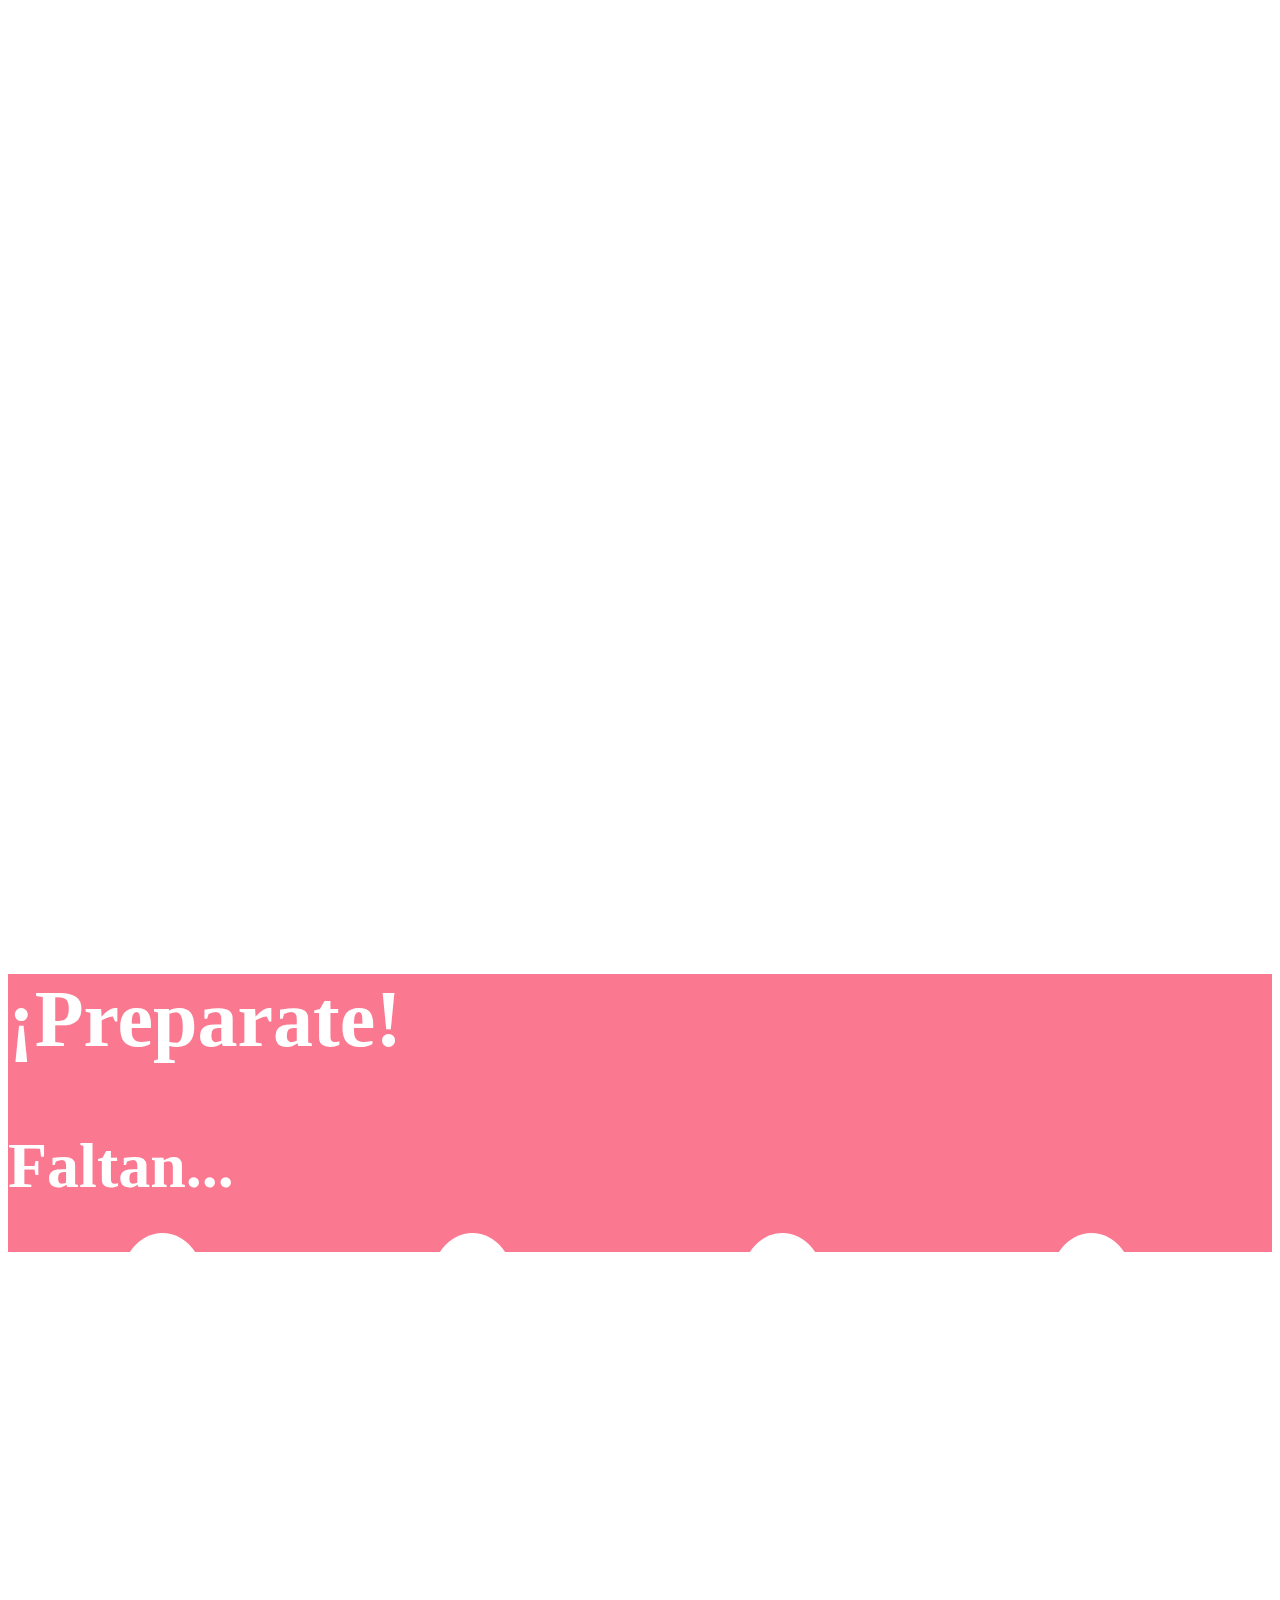
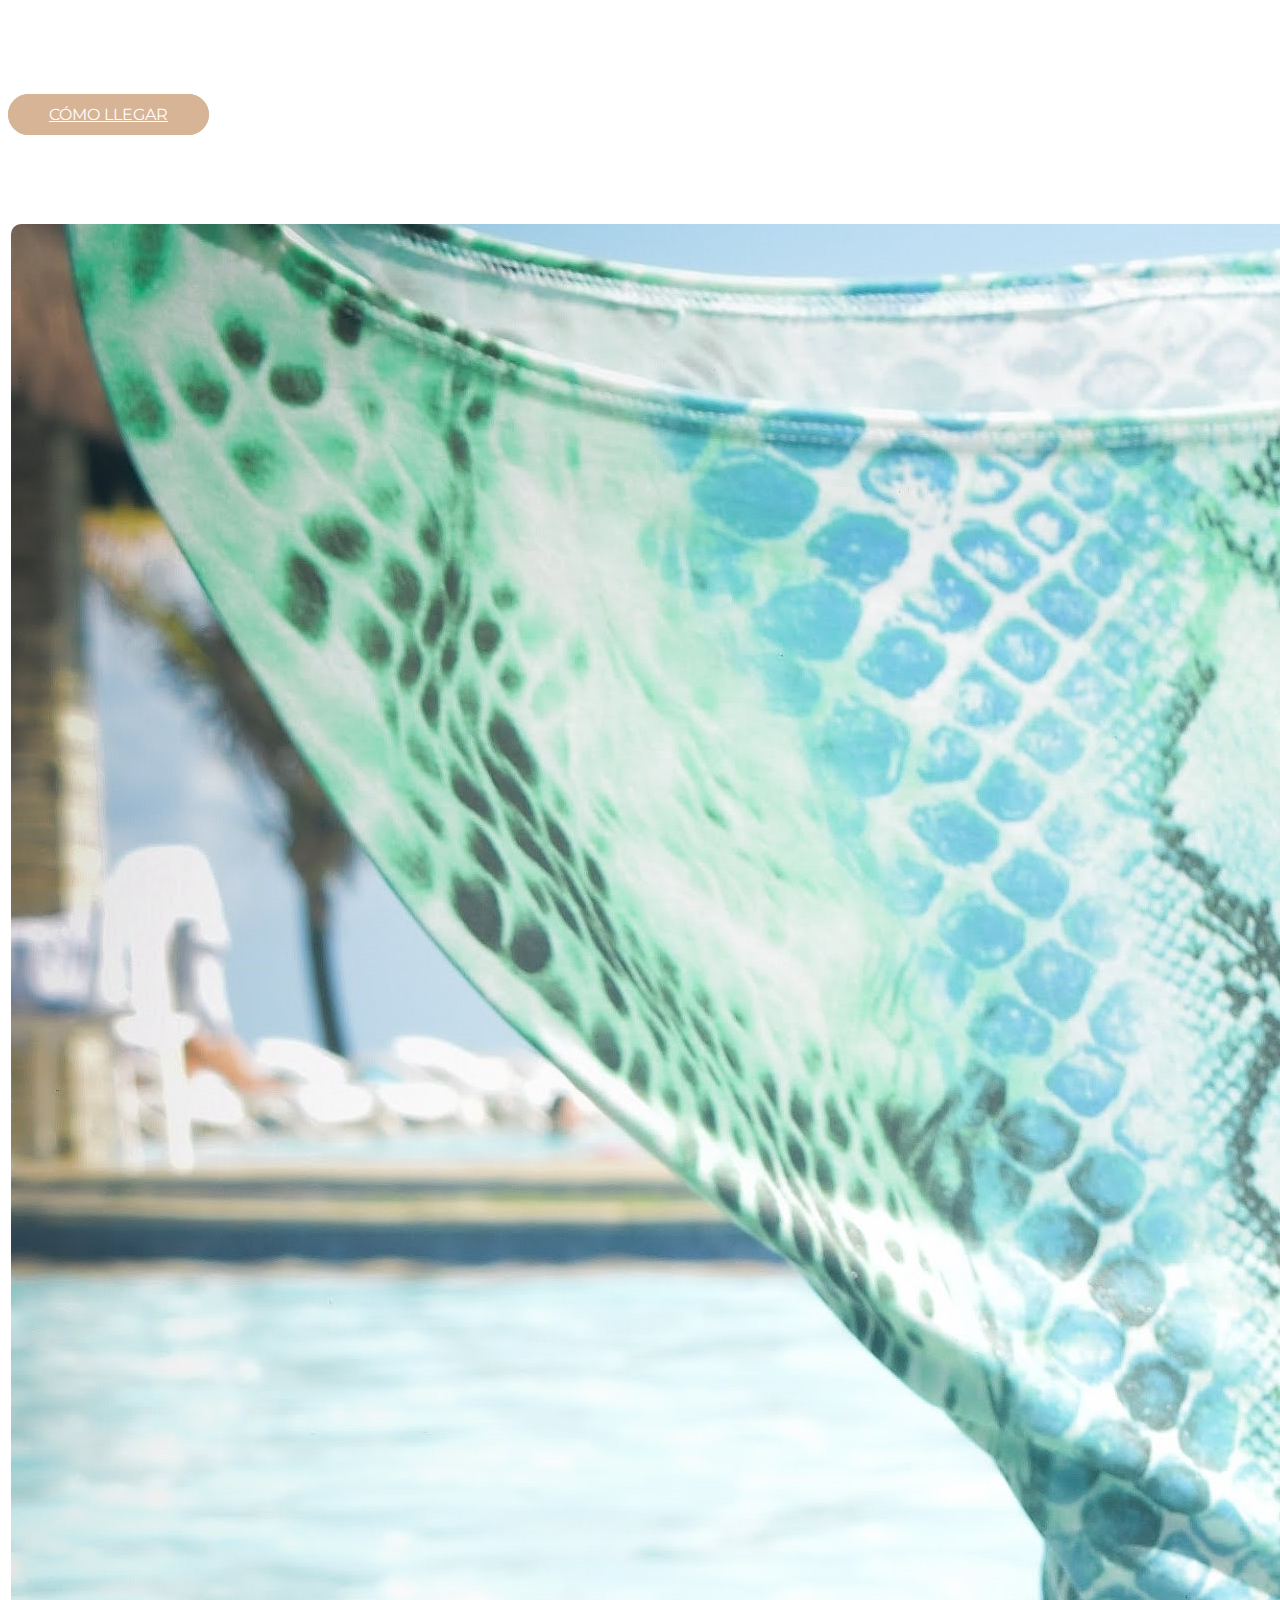
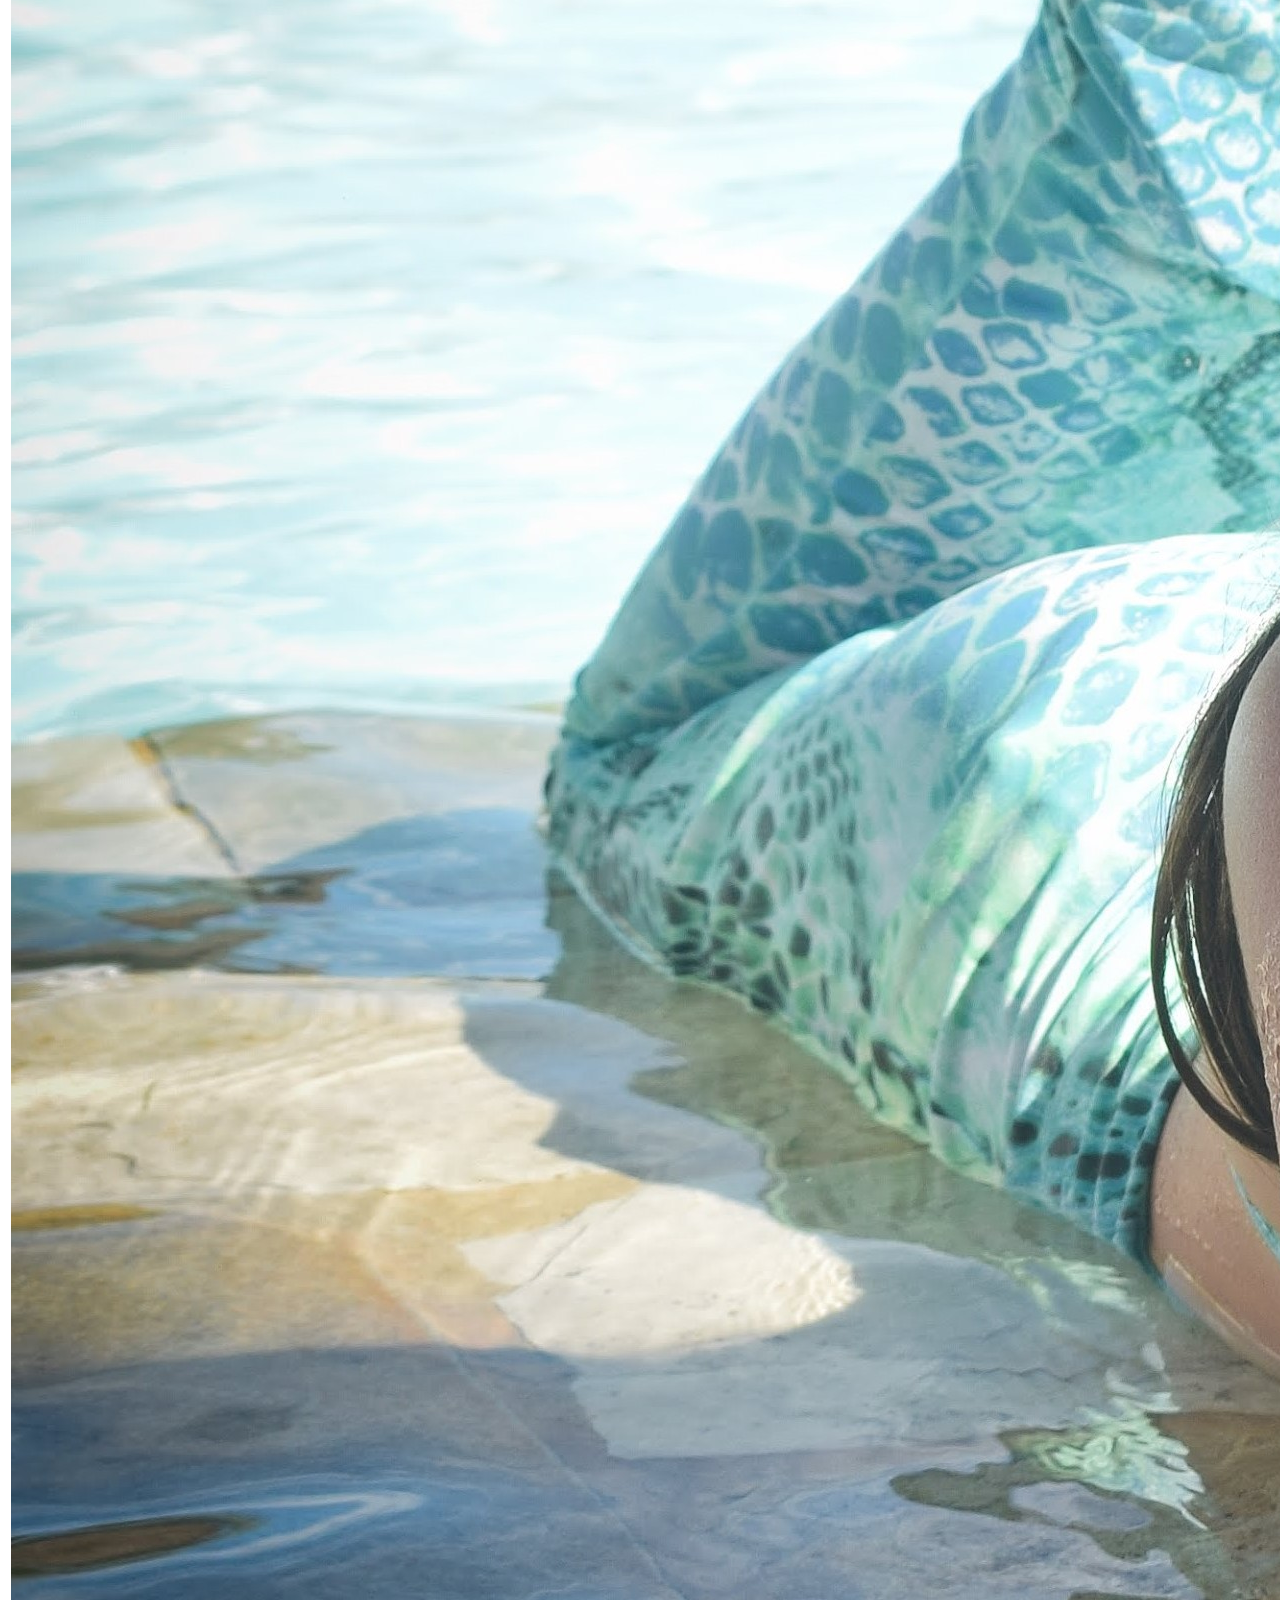
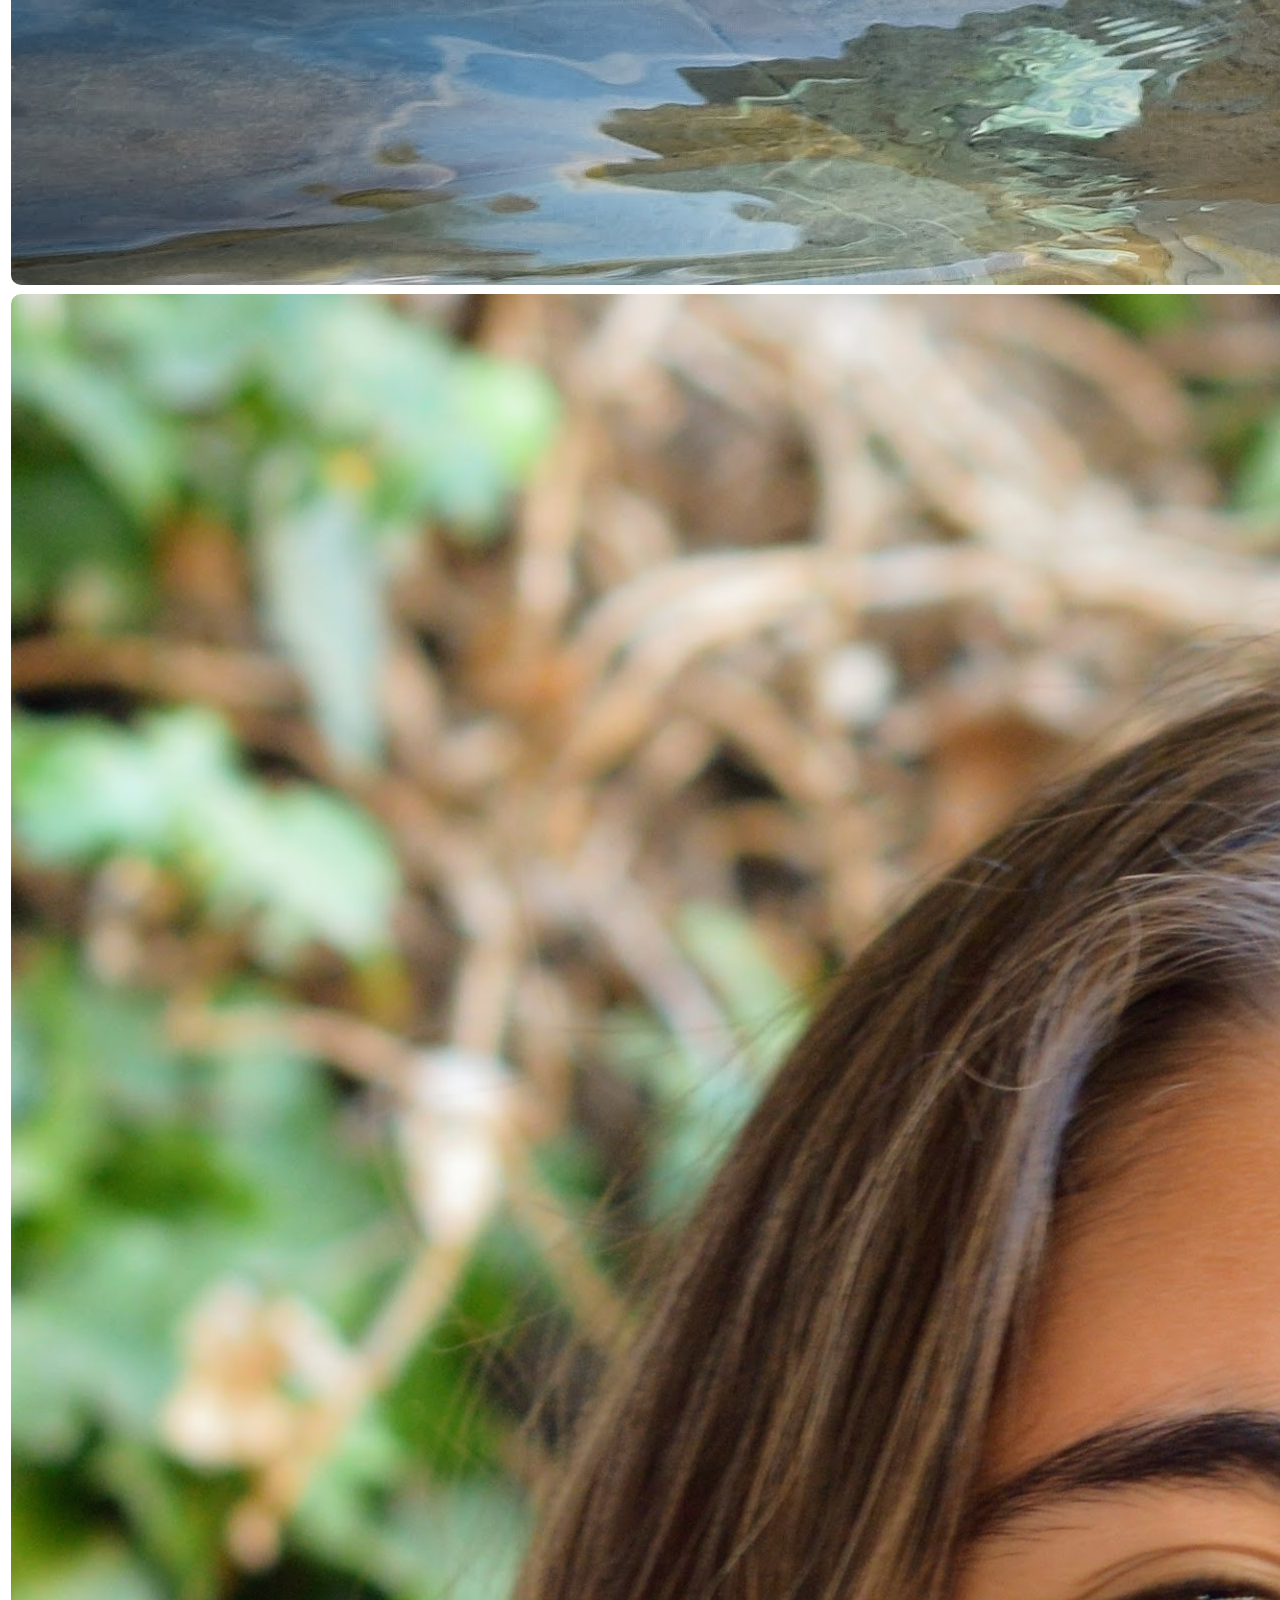
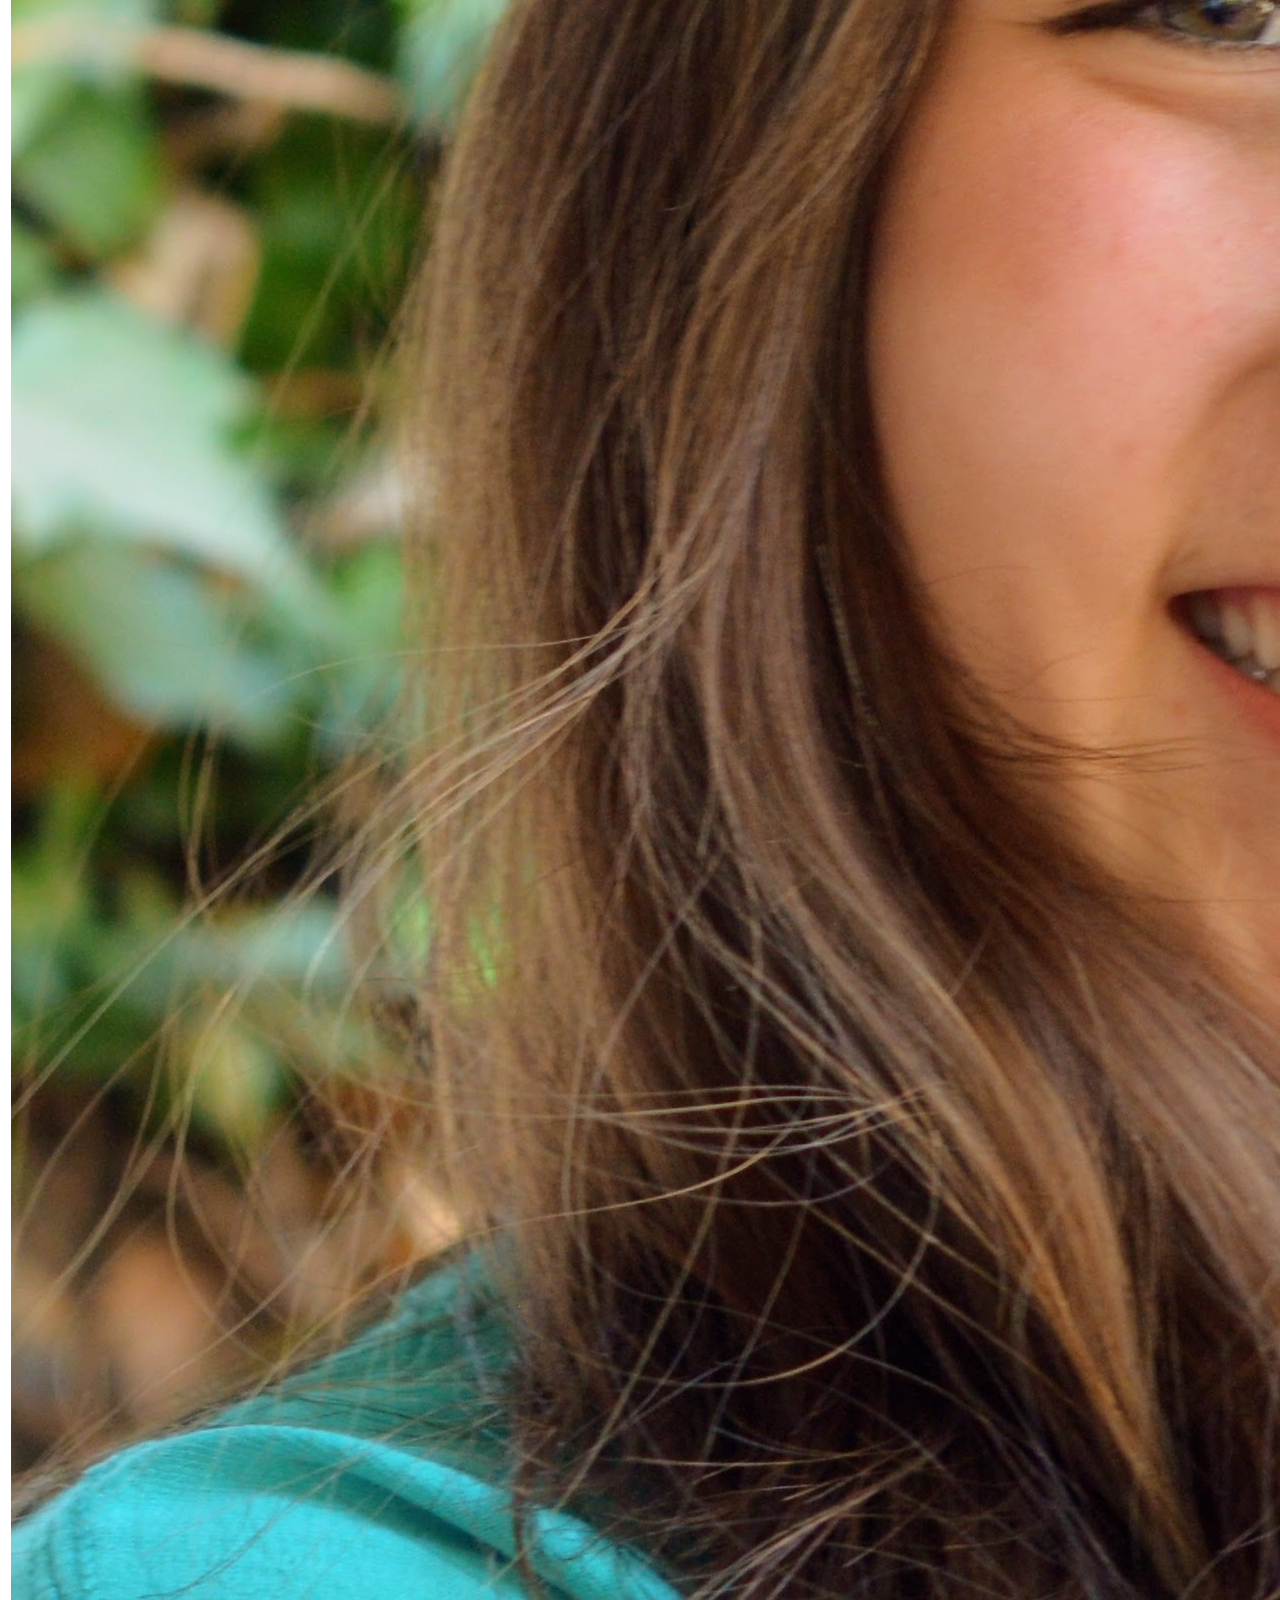
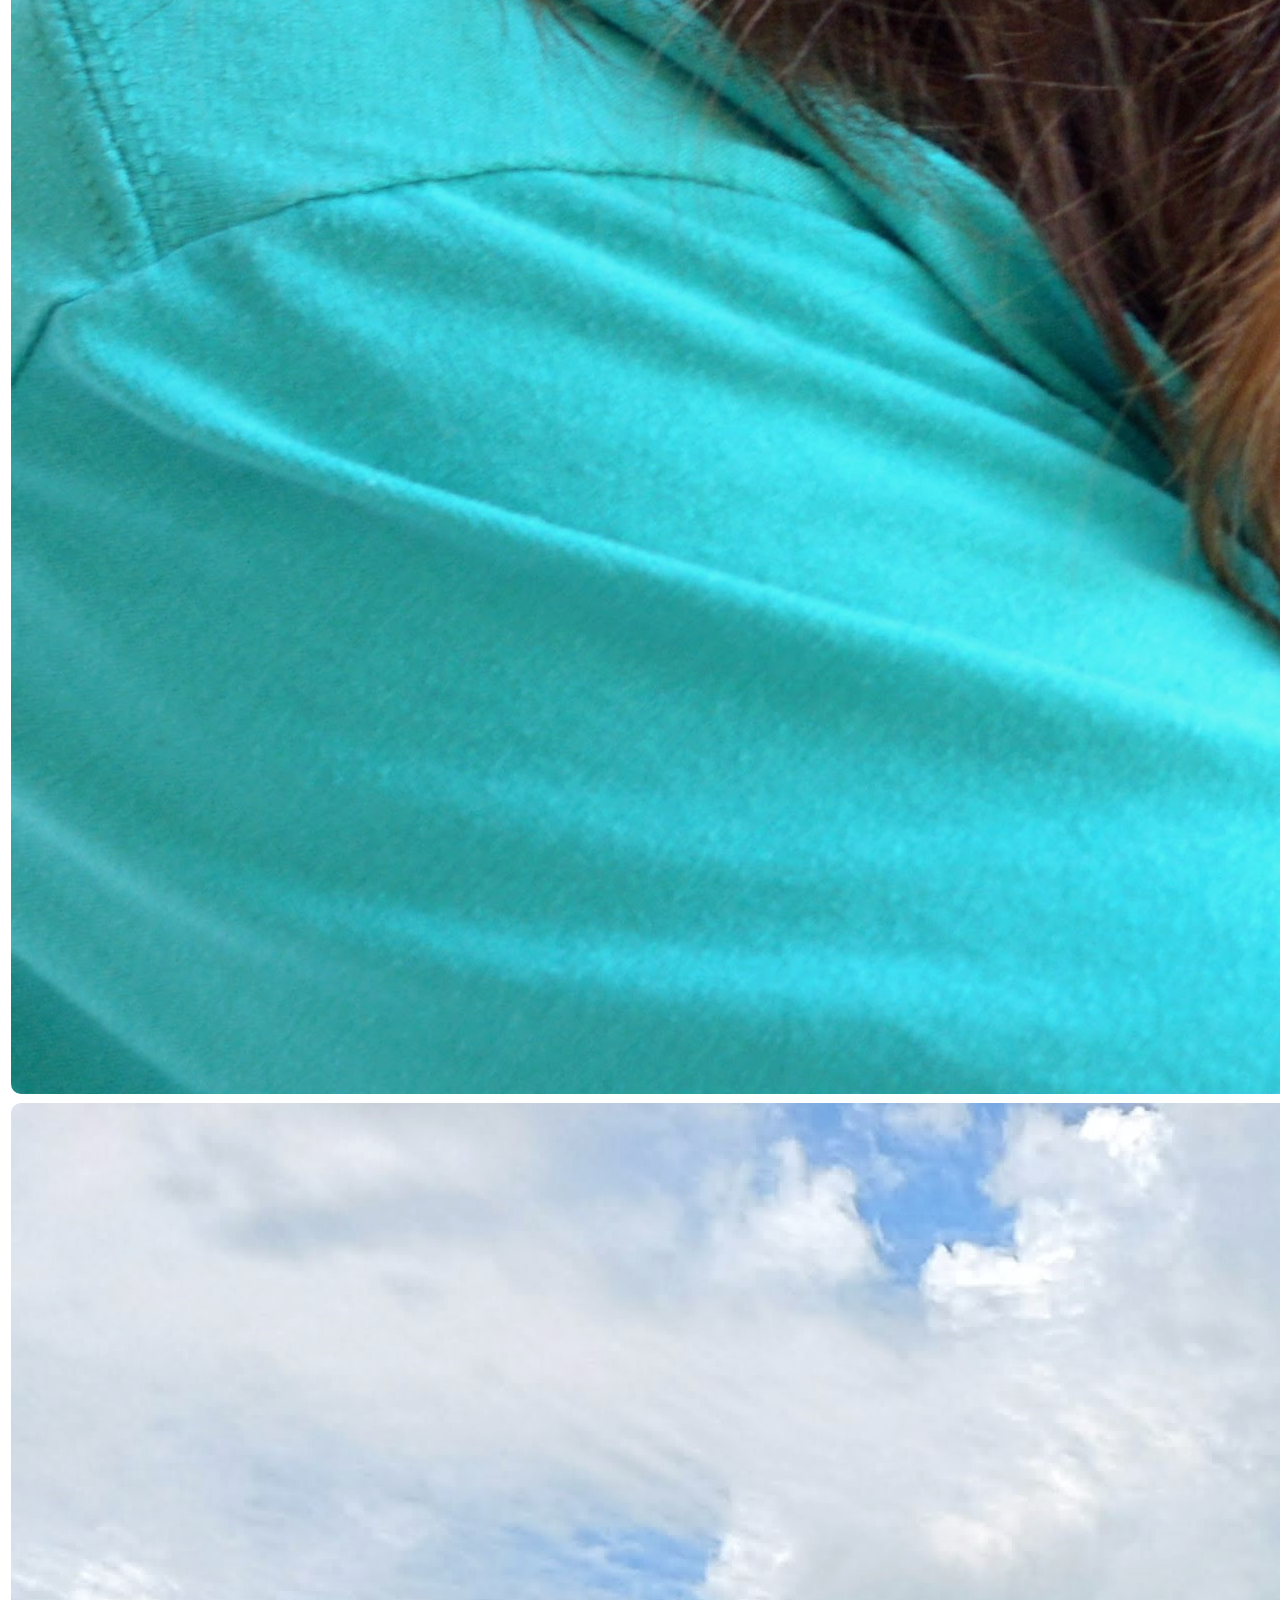
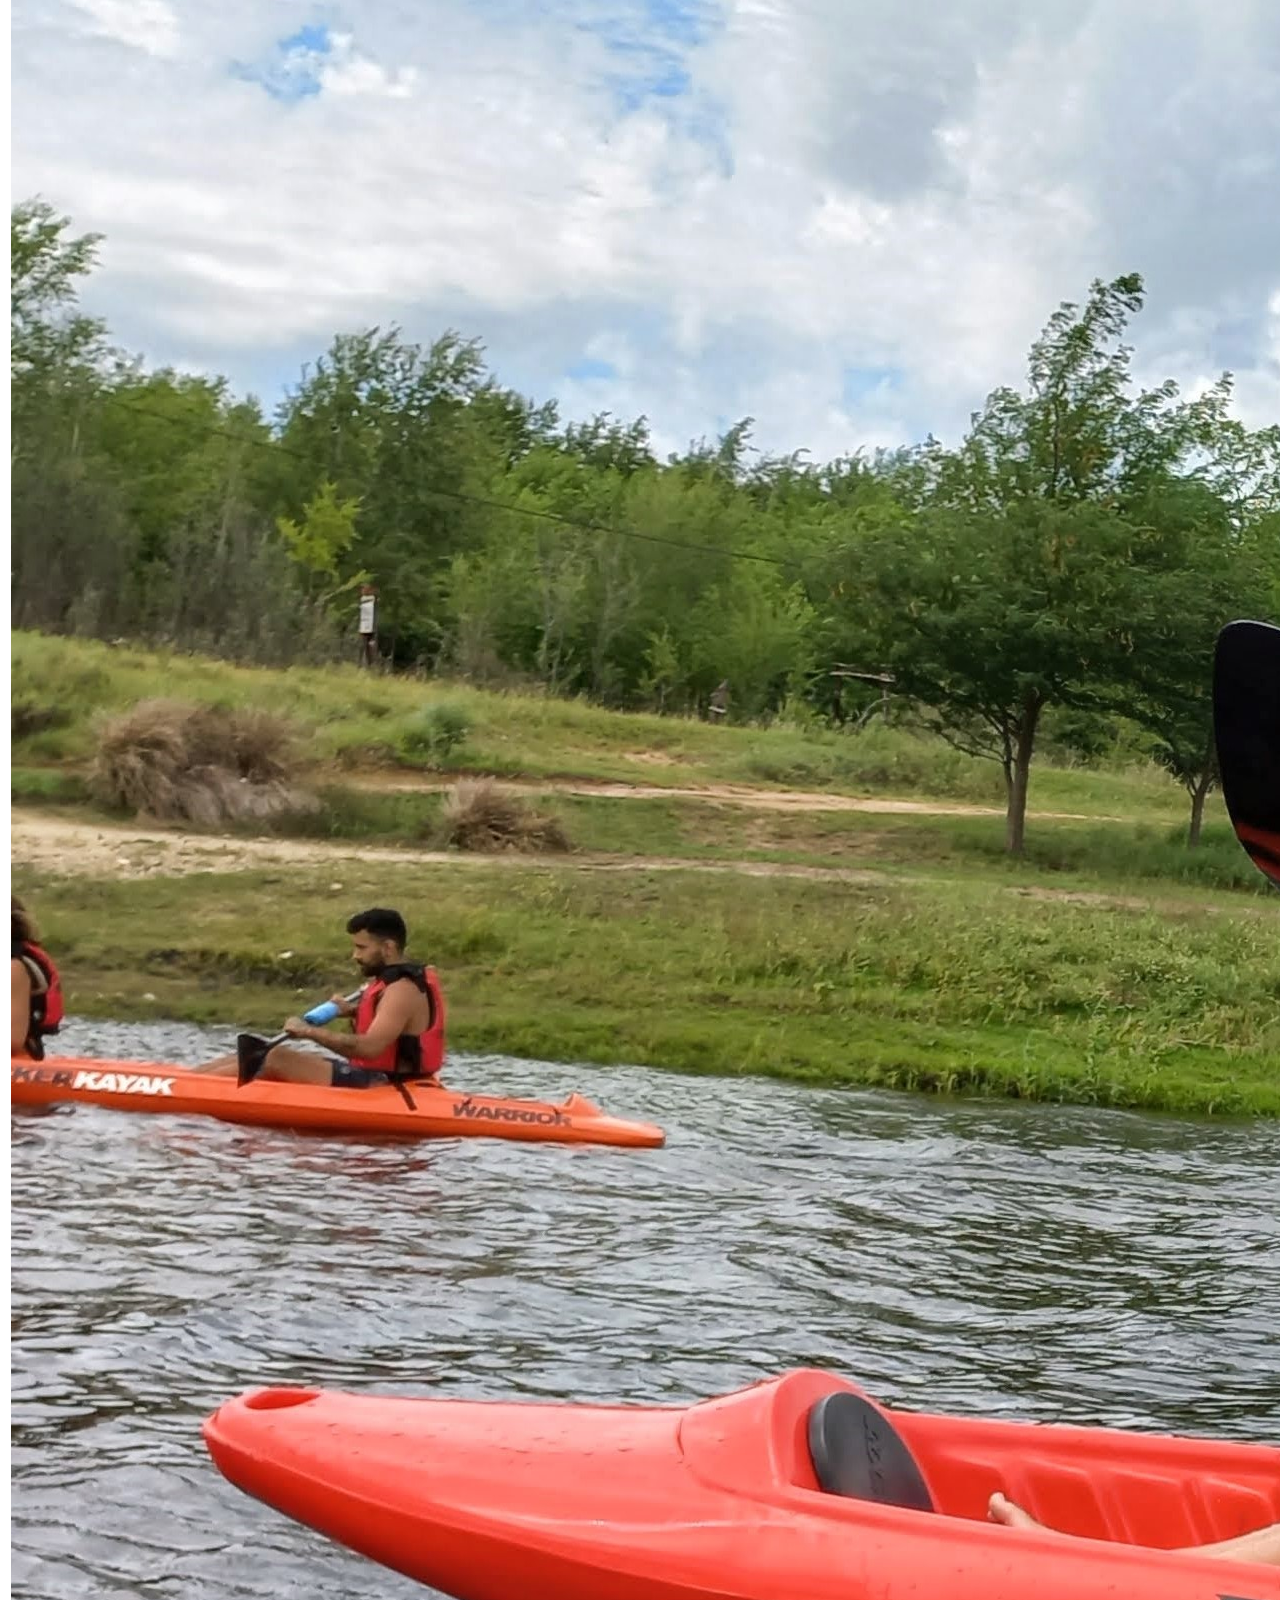
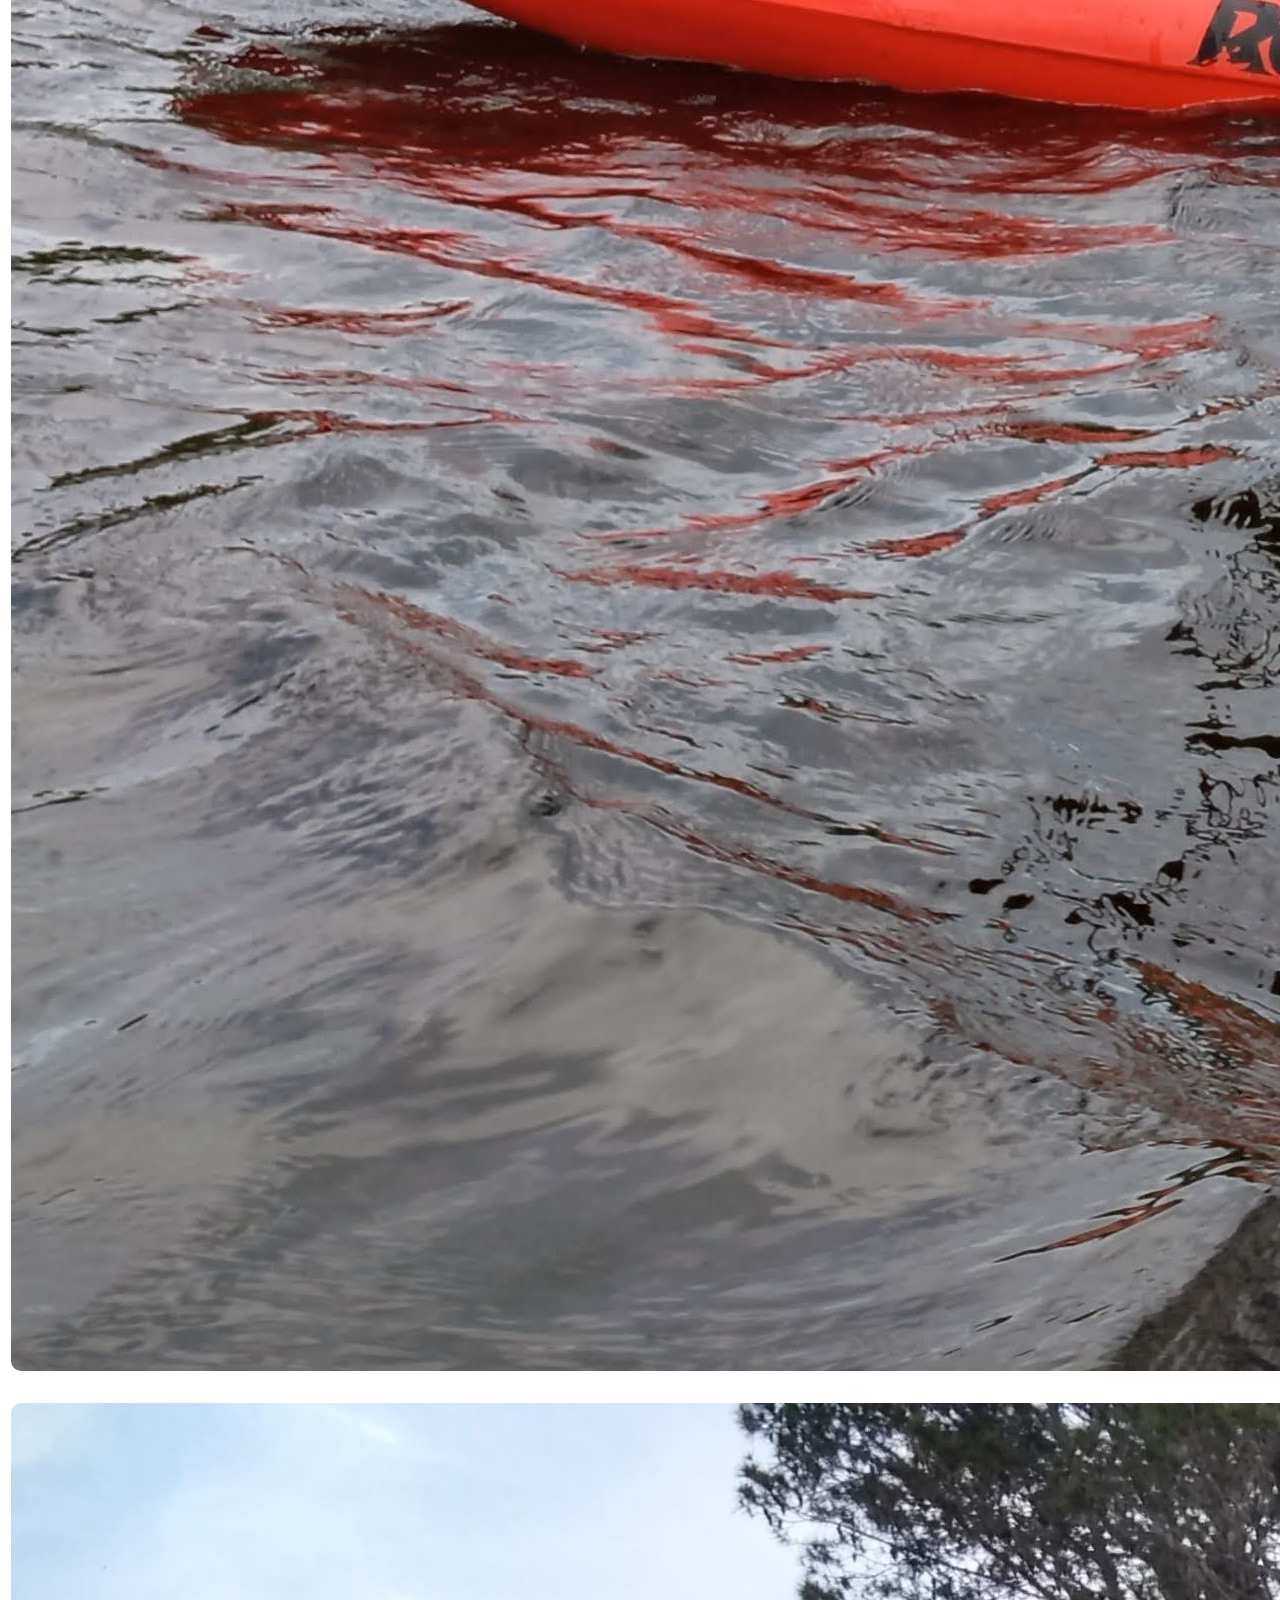
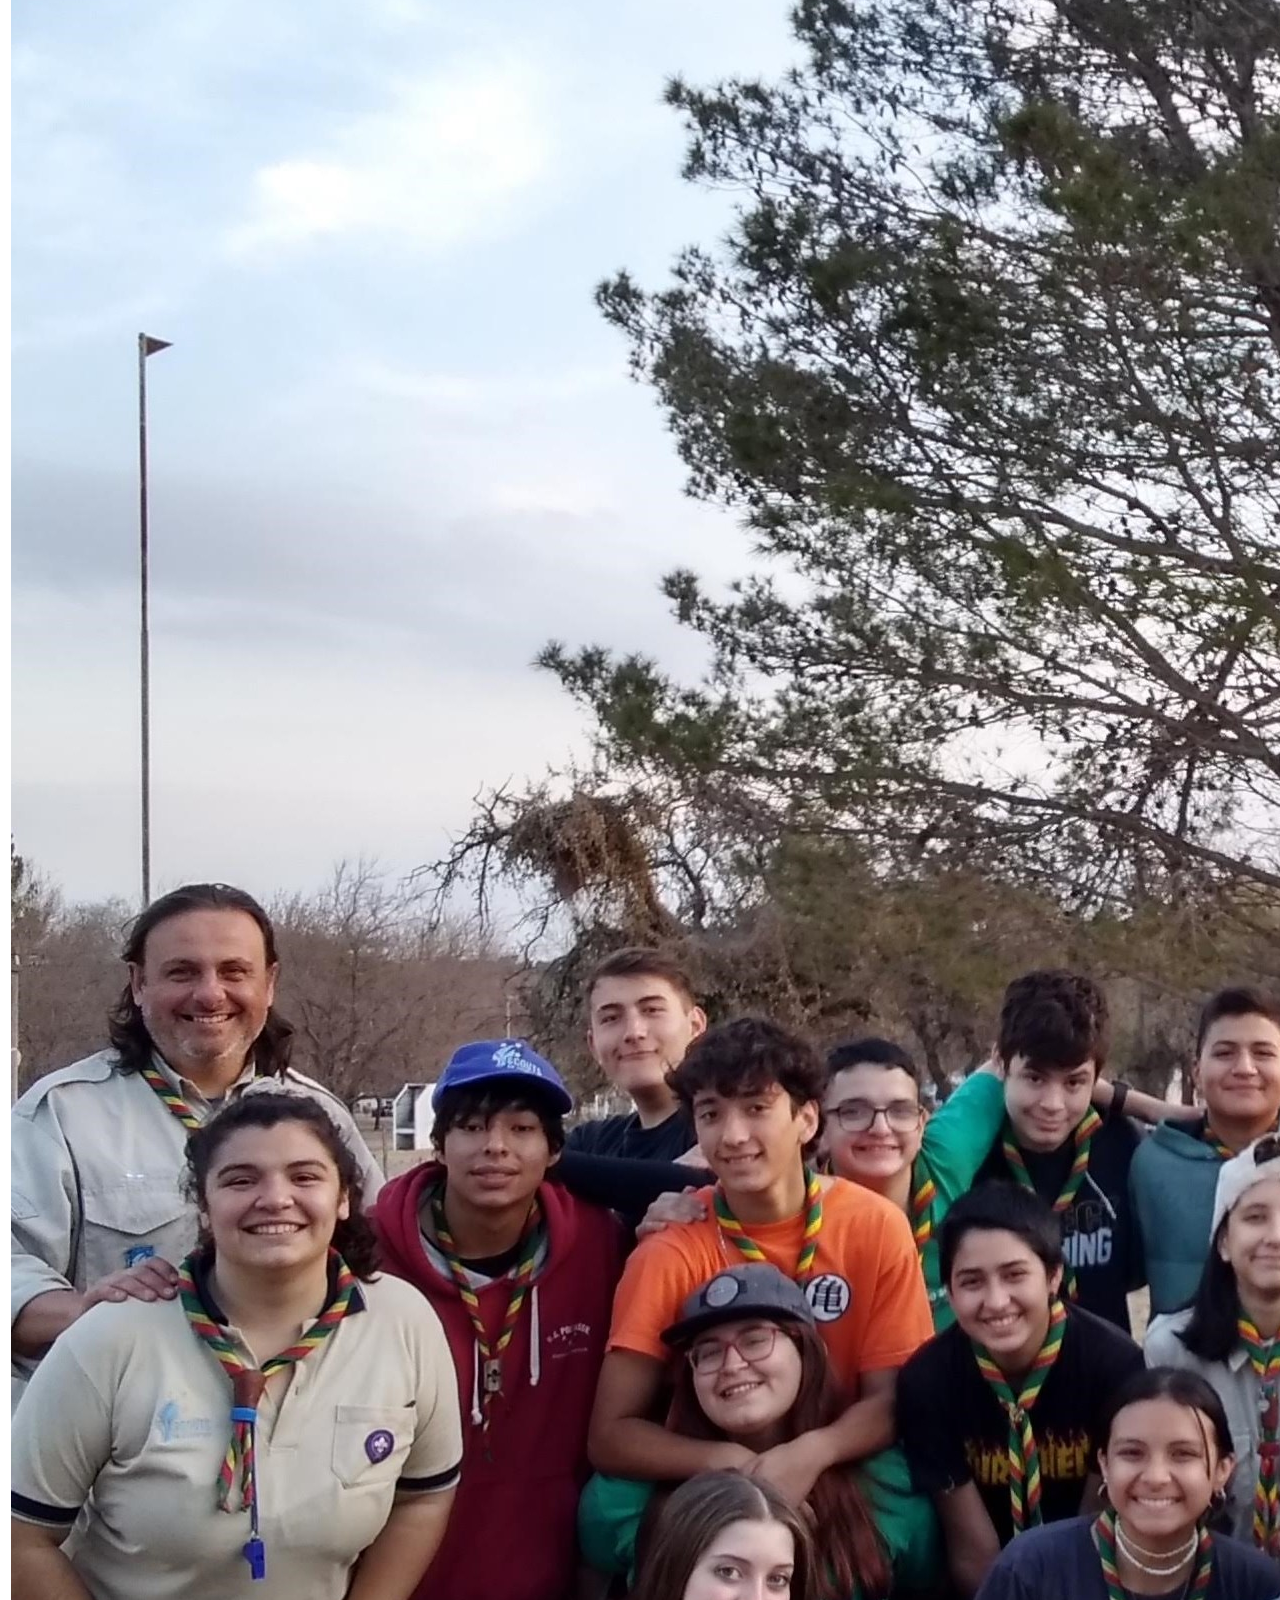
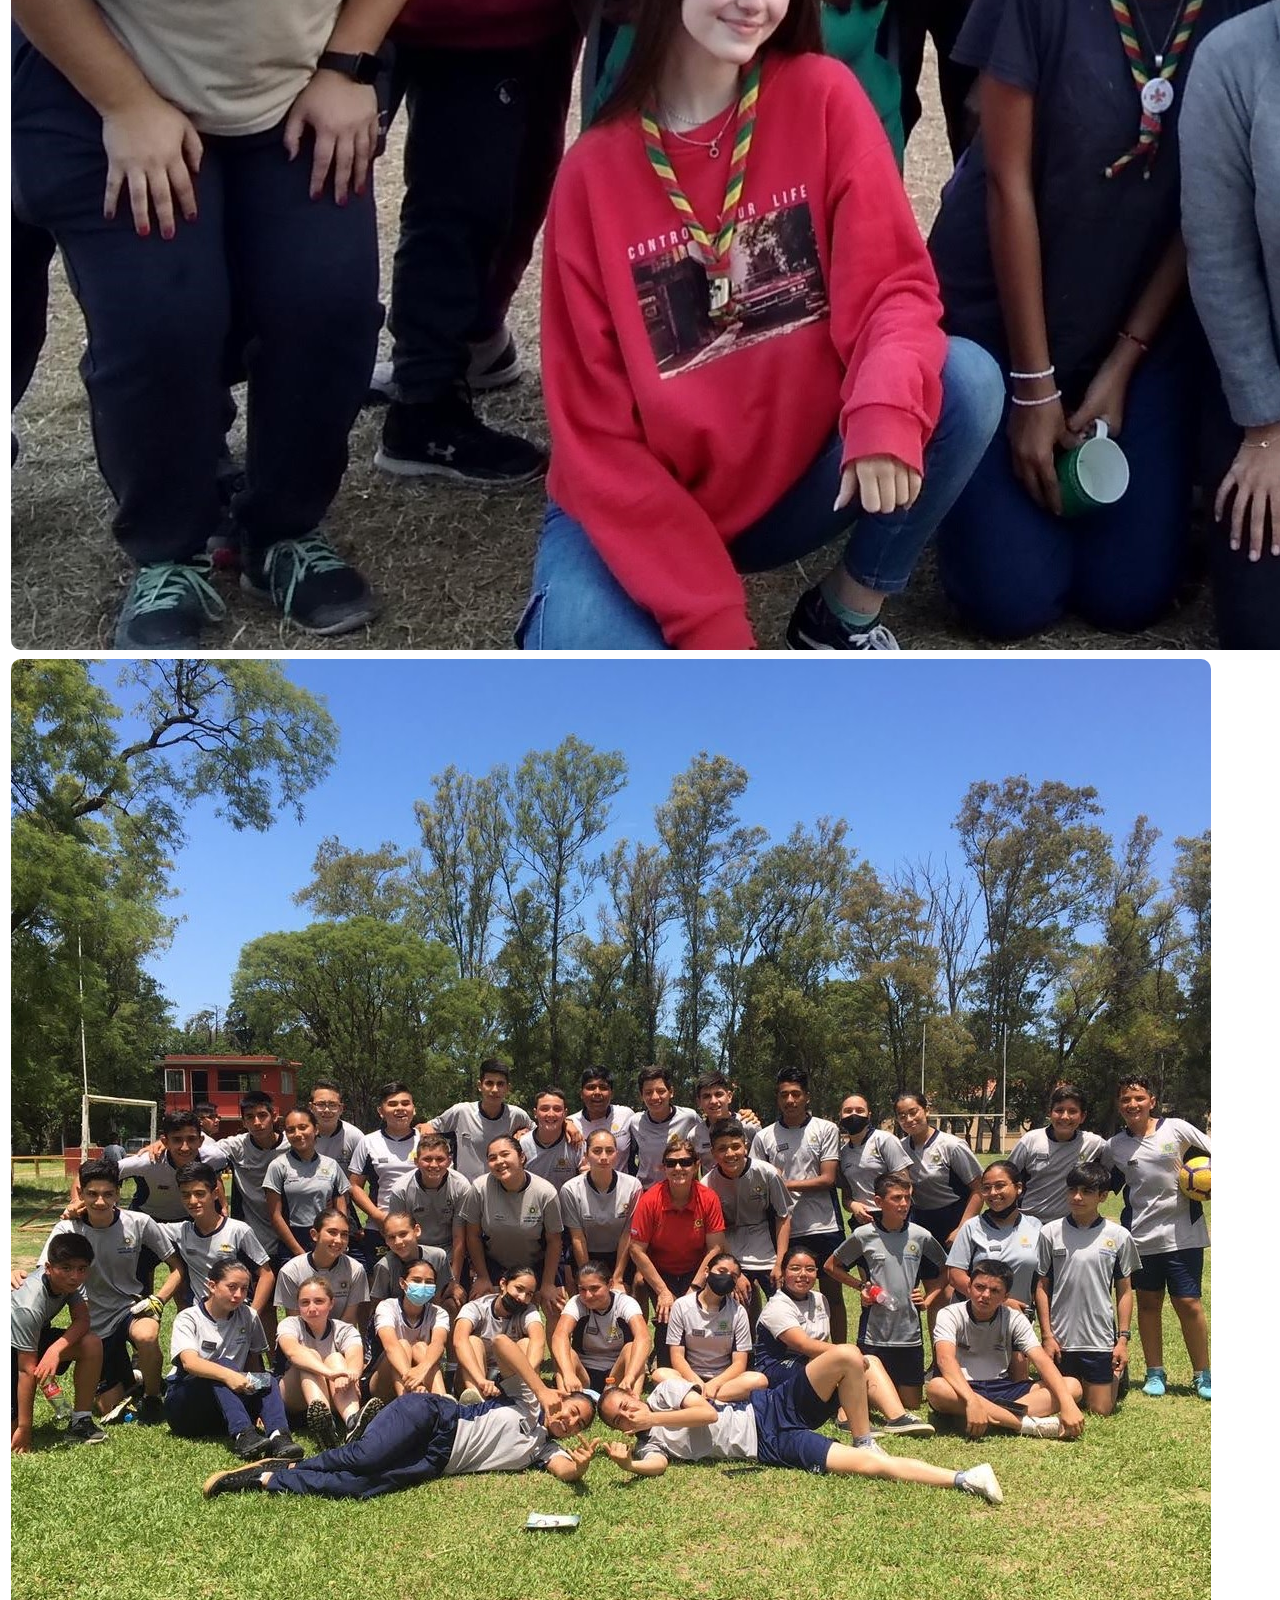
==== commit 0b8c0f8f: "fix fotos" ====
--- a/index.html
+++ b/index.html
@@ -46,15 +46,20 @@
 
     <div class="row justify-content-center">
 
-      <div class="col animation delay1 fade-in">
-
-
-        <div class="text-center align-bottom banner-text fade-in ">
-          <h1 class="display-1 fb-bold">Mis 15 años</h1>
-        </div>
-
-      </div>
-
+    
+
+
+        <div class="fixed-bottom position-absolute text-center banner-text fade-in ">
+        
+          <h1 class="display-1 fb-bold">Sofia </h1>
+       
+       
+          <p class="display-5 fb-bold"> Mis 15 años </p>
+      
+        </div>
+
+     
+     
       <div class="scroll-down"></div>
     </div>
 
@@ -105,56 +110,75 @@
         </span>
         <span class="text-center">
           <p class="display-7">
-            ¡Te espero el viernes 18 de Noviembre de 19:30 hs a 3:30 hs<br>en Salón Sei Fratelli para festejar este gran
+            ¡Te espero el viernes 18 de Noviembre de 19:45 hs a 4:00 hs<br>en Salón Sei Fratelli para festejar este gran
             momento de
             mi vida!<br>Clickeá en el botón de abajo y encontrá las indicaciones para llegar.
           </p>
-          <a target="_blank" href="https://g.page/seifratelli?share" class="btn">cómo llegar</a>
-      </div></span>
-
-    </div>
-  </section>
-
-  <!-- Galeria -->
+          <a target="_blank" href="https://g.page/seifratelli?share" class="btn m-2">cómo llegar</a>
+          <p> Camino Colonia Tirolesa esq. Los Viveros. Barrio Villa Retiro </p>
+      </div>
+    
+    </span>
+
+    </div>
+  </section>
+
+
   <section class="galeria mt-5">
     <div class="container">
 
       <div class="row">
-
-
-        <!-- Impmrimo el bloque con la imagen -->
+        <div class="col-6 col-md-3 item-galeria">
+          <a href="images/DSC_0248.jpg" data-fancybox="images" data-caption="">
+            <img class="img-fluid" src="images/DSC_0248.jpg" alt="">
+          </a>
+        </div>
+          
+
+
+           <div class="col-6 col-md-3 item-galeria">
+          <a href="images/DSC_0118.jpg" data-fancybox="images" data-caption="">
+            <img class="img-fluid" src="images/DSC_0118.jpg" alt="">
+          </a>
+        </div>
+
+
+           <div class="col-6 col-md-3 item-galeria">
+          <a href="images/Capsula1 Sereias-90.jpg" data-fancybox="images" data-caption="">
+            <img class="img-fluid" src="images/Capsula1 Sereias-90.jpg" alt="">
+          </a>
+        </div>
+        <div class="col-6 col-md-3 item-galeria">
+          <a href="images/DSC_0083.JPG" data-fancybox="images" data-caption="">
+            <img class="img-fluid" src="images/DSC_0083.JPG" alt="">
+          </a>
+        </div>
+
+           
+      </div>
+      <div class="row">
         <div class="col-6 col-md-3 item-galeria">
           <a href="images/20220124_115806.jpg" data-fancybox="images" data-caption="">
             <img class="img-fluid" src="images/20220124_115806.jpg" alt="">
           </a>
         </div>
-
-
-        <!-- Impmrimo el bloque con la imagen -->
-        <div class="col-6 col-md-3 item-galeria">
-          <a href="images/DSC_0118.jpg" data-fancybox="images" data-caption="">
-            <img class="img-fluid" src="images/DSC_0118.jpg" alt="">
-          </a>
-        </div>
-
-
-        <!-- Impmrimo el bloque con la imagen -->
-        <div class="col-6 col-md-3 item-galeria">
-          <a href="images/Capsula1 Sereias-90.jpg" data-fancybox="images" data-caption="">
-            <img class="img-fluid" src="images/Capsula1 Sereias-90.jpg" alt="">
-          </a>
-        </div>
-
-
-        <!-- Impmrimo el bloque con la imagen -->
-        <div class="col-6 col-md-3 item-galeria">
-          <a href="images/IMG_20161229_184244455_2.jpg" data-fancybox="images" data-caption="">
-            <img class="img-fluid" src="images/IMG_20161229_184244455_2.jpg" alt="">
-          </a>
-        </div>
-
-
-
+        <div class="col-6 col-md-3 item-galeria">
+          <a href="images/DSC_0073.jpg" data-fancybox="images" data-caption="">
+            <img class="img-fluid" src="images/DSC_0073.jpg" alt="">
+          </a>
+        </div>
+        <div class="col-6 col-md-3 item-galeria">
+          <a href="images/IMG_20220724_180025168_HDR.jpg" data-fancybox="images" data-caption="">
+            <img class="img-fluid" src="images/IMG_20220724_180025168_HDR.jpg" alt="">
+          </a>
+        </div>
+        <div class="col-6 col-md-3 item-galeria">
+          <a href="images/IMG-20211130-WA0029.jpg" data-fancybox="images" data-caption="">
+            <img class="img-fluid" src="images/IMG-20211130-WA0029.jpg" alt="">
+          </a>
+        </div>
+      
+       
       </div>
     </div>
   </section>
@@ -219,10 +243,12 @@
         <h4>CONFIRMACIÓN DE ASISTENCIA</h4>
       </span>
       <span class="text-center">
-        <p>Cuento con tu presencia. <br>¡Confirmá tu asistencia!</p>
+        <p>Es muy importante que confirmes tu presencia para reservarte un lugar en la fiesta. 
+          Tenés tiempo hasta el 5 de octubre. (Ante cualquier cambio de tu confirmación no olvides avisarme)         
+          </p>
         <div class="align-items-center">
           <a target="_blank" href="https://forms.gle/xBkR22hWkG39EwFD9" class="btn">Confirmar asistencia</a>
-        </div>
+        </div>       
       </span>
     </div>
 
--- a/css/styles.css
+++ b/css/styles.css
@@ -167,7 +167,7 @@
 /* Flecha para scroll de portada */
 .scroll-down {
 	position: absolute;
-	bottom: 70px;
+	bottom: 30px;
 	display: block;
 	text-align: center;
 	font-size: 20px;
